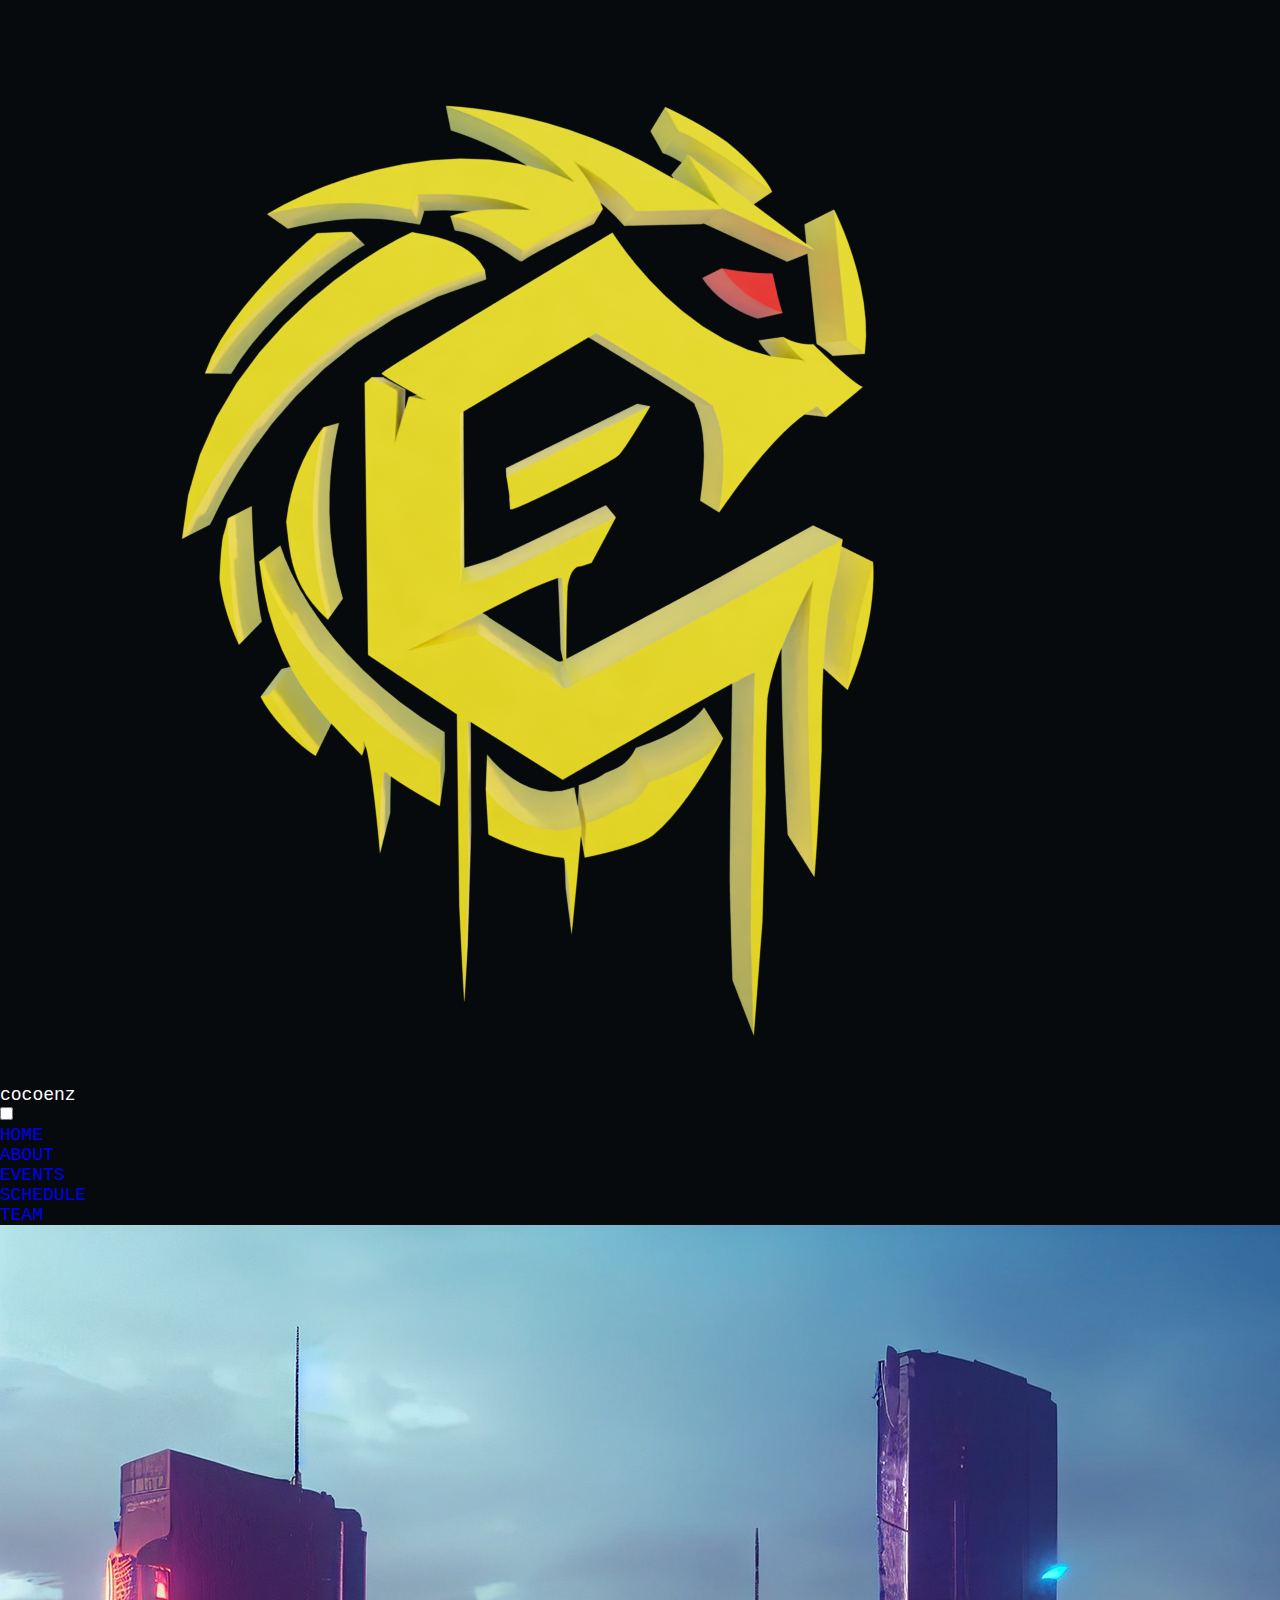
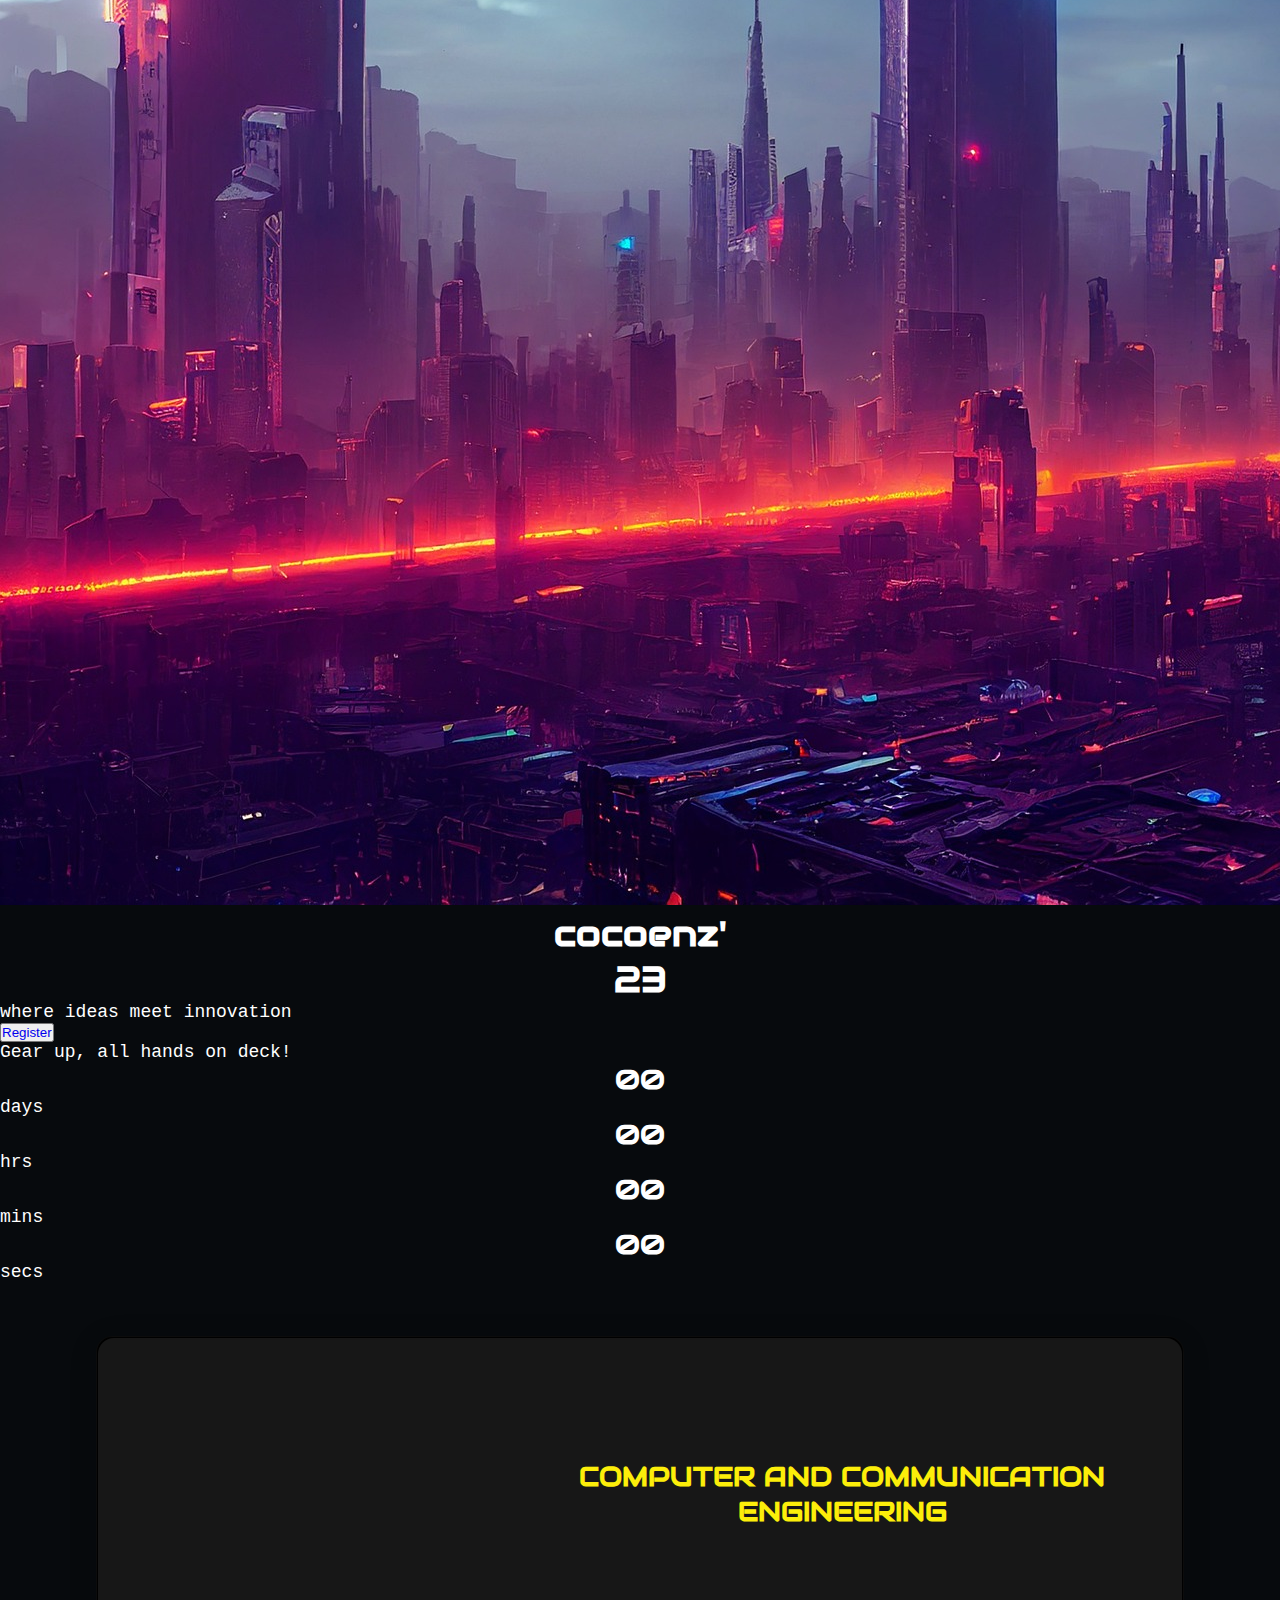
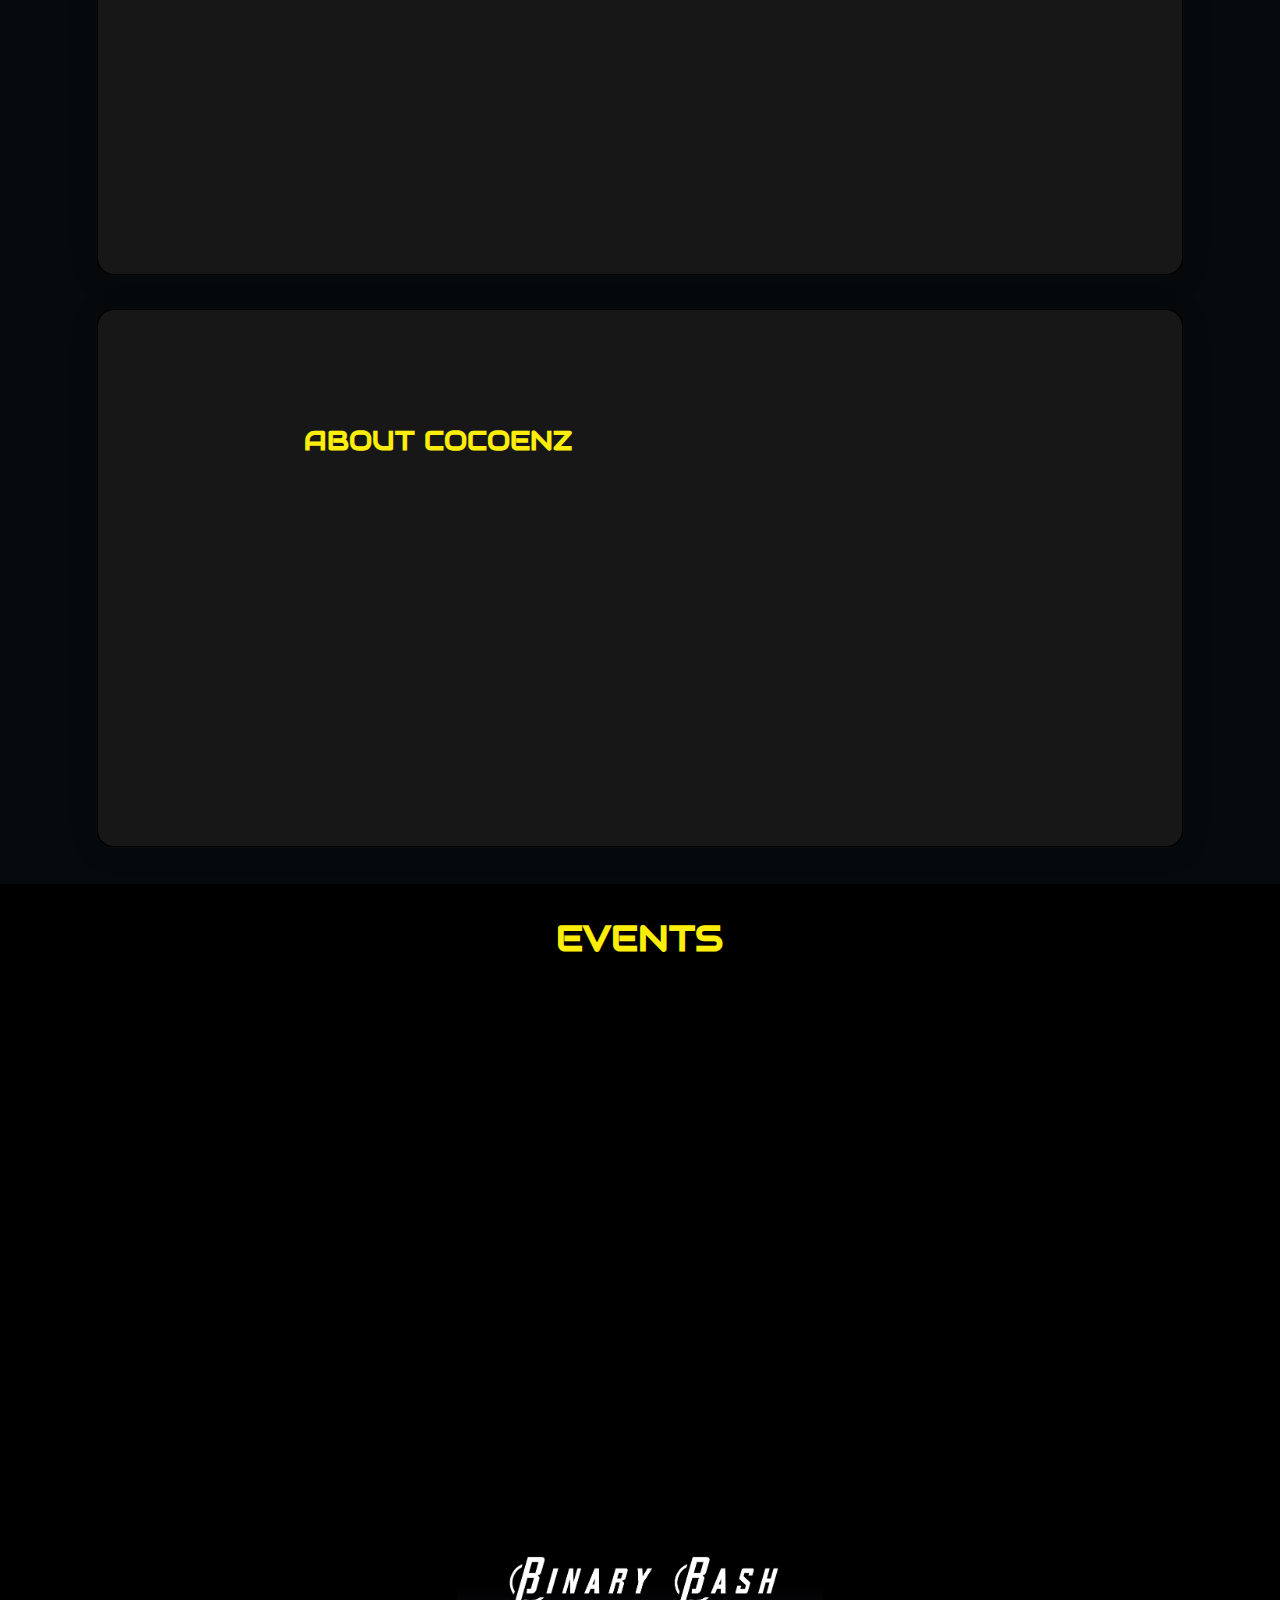
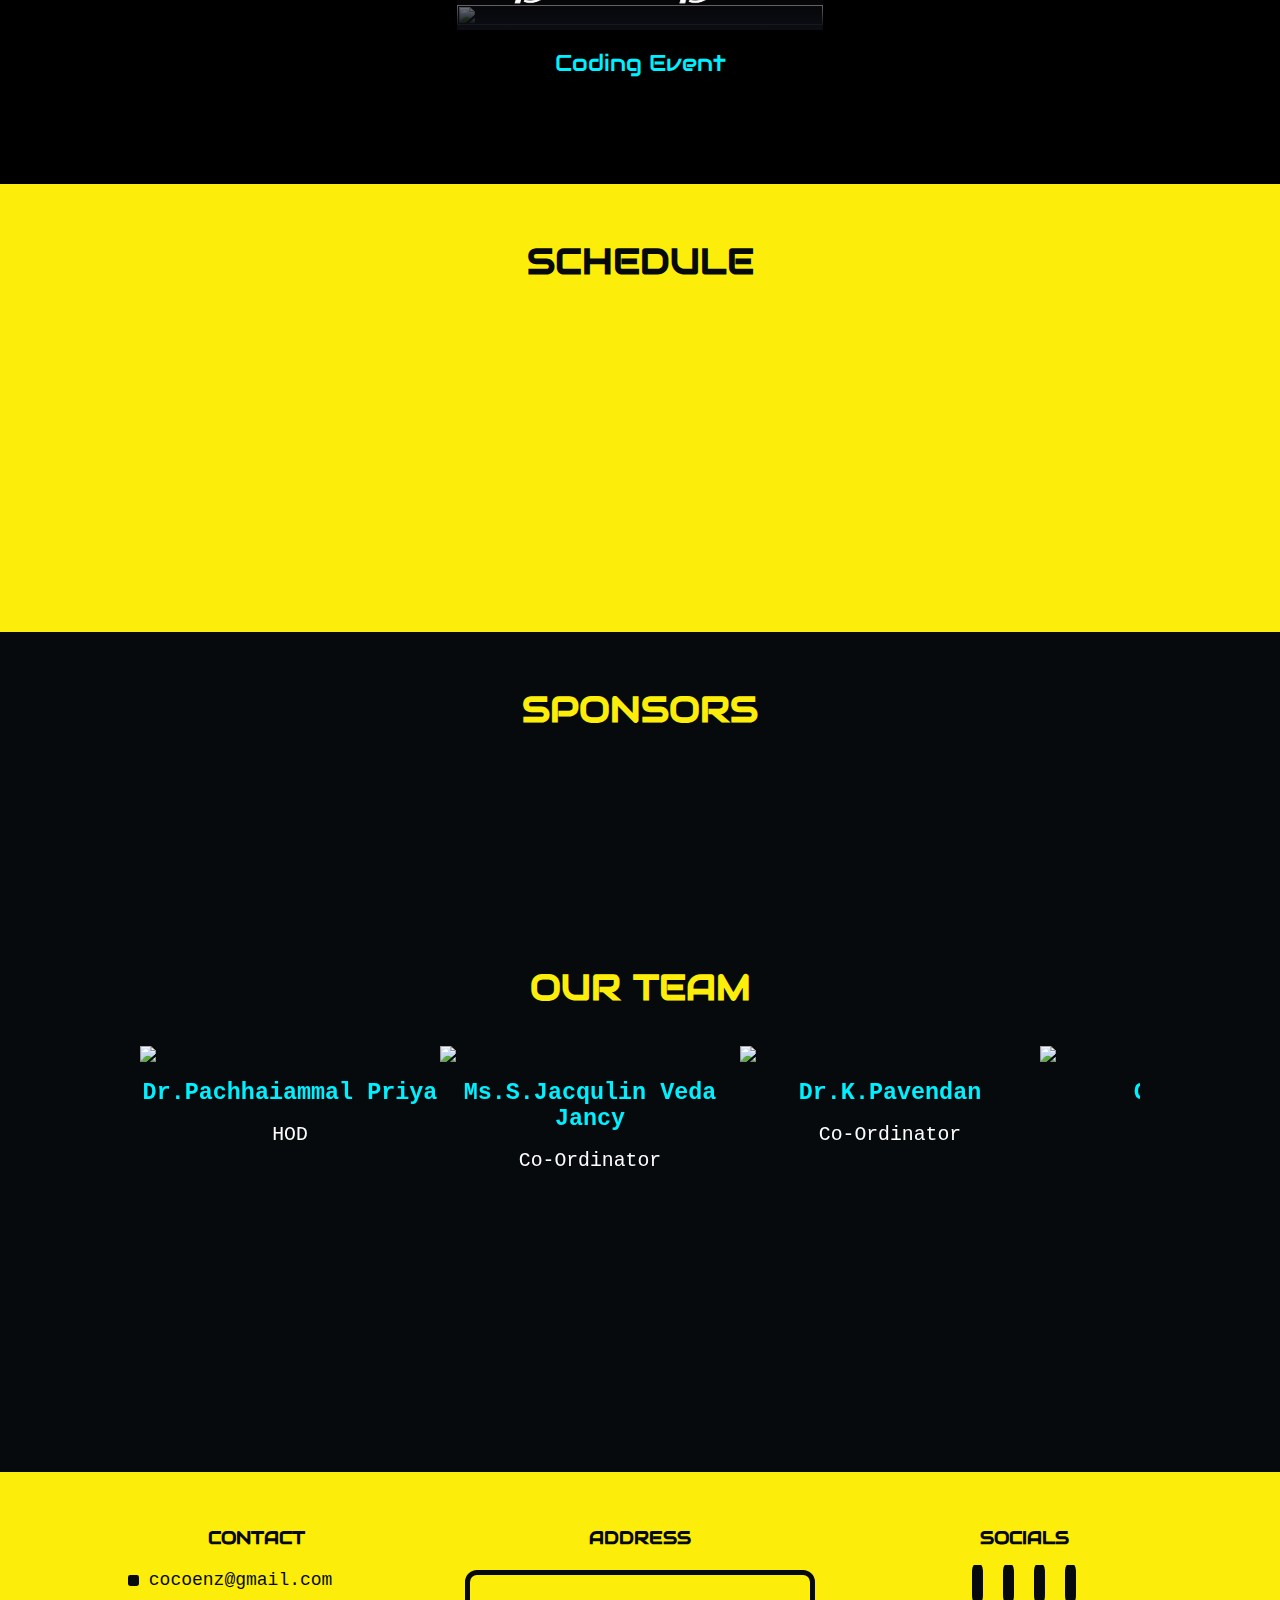
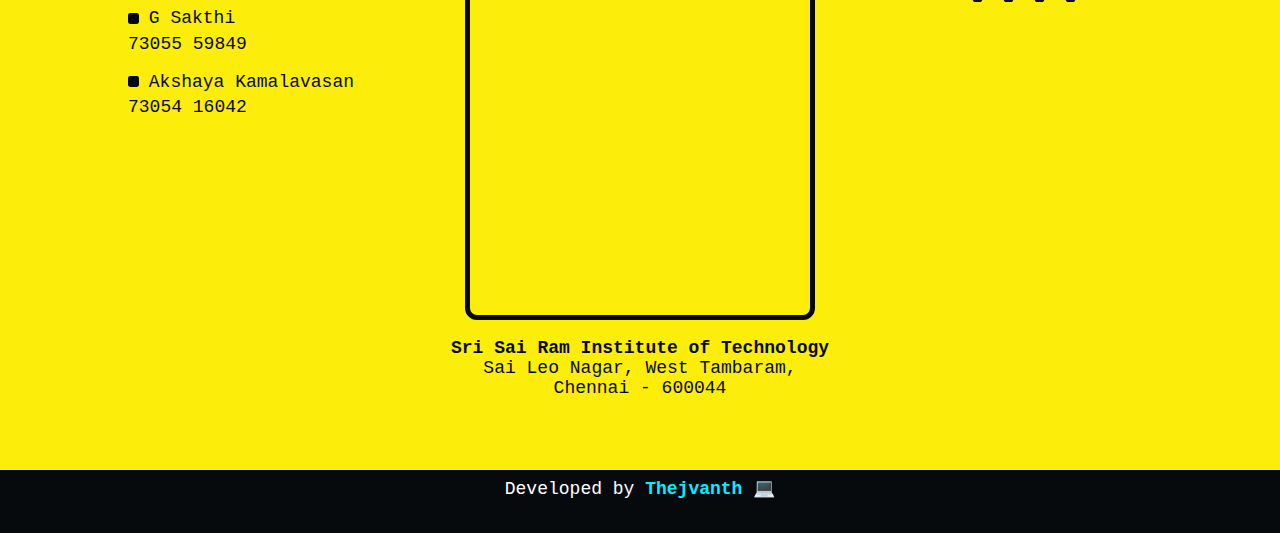
==== index.html @ e6f2baba "Add footer-rules-page, change team-pic" ====
<!DOCTYPE html>
<html lang="en">
  <head>
    <meta charset="UTF-8" />
    <meta name="viewport" content="width=device-width, initial-scale=1.0" />
    <title>COCOENZ'23</title>
    <meta name="description" content="Welcome to COCOENZ'23 - Igniting Innovation Discover the future of technology at COCOENZ'23, an illustrious symposium meticulously crafted by the Department of Computer and Communication Engineering at Sri Sairam Institute of Technology. Scheduled for November 1, 2023, this national-level techfest transcends the ordinary, embracing the extraordinary as it champions the spirit of imagination and innovation." />
    <meta name="keywords" content="COCOENZ'23, Sri Sairam Institute of Technology, Techfest, Symposium, National-level event, Innovation, Technology, Imagination, Technical competitions, Paper Presentation, Circuit design, Non-technical events, FM Turbo, Nostalgia Returns, Engineering, Computer and Communication Engineering, November 1, 2023, Student event, Innovation showcase, Education, Networking, Creativity, Excellence, Academic event, Igniting innovation, Holistic growth, Sri Sairam Group, Educational institutions, South India, Future of technology" />

    <link rel="icon" href="images/logo/logo.png" type="image/x-icon">

    <!-- AOS CDN -->
    <link rel="stylesheet" href="https://unpkg.com/aos@next/dist/aos.css" />
    <script src="https://unpkg.com/aos@next/dist/aos.js"></script>

    <!-- font awesome cdn -->
    <link
      rel="stylesheet"
      href="https://cdnjs.cloudflare.com/ajax/libs/font-awesome/6.4.2/css/all.min.css"
      integrity="sha512-z3gLpd7yknf1YoNbCzqRKc4qyor8gaKU1qmn+CShxbuBusANI9QpRohGBreCFkKxLhei6S9CQXFEbbKuqLg0DA=="
      crossorigin="anonymous"
      referrerpolicy="no-referrer"
    />

    <!-- Particles library script -->
    <script src="particles.js"></script>

    <!-- Gsap CDN Links -->
    <script src="https://cdnjs.cloudflare.com/ajax/libs/gsap/3.12.2/gsap.min.js"></script>
    <script src="https://cdnjs.cloudflare.com/ajax/libs/gsap/3.12.2/ScrollTrigger.min.js"></script>

    <!-- Scroll reveal CDN -->
    <script src="https://unpkg.com/scrollreveal"></script>

    <!-- Rellax.js CDN -->
    <script src="https://cdn.jsdelivr.net/gh/dixonandmoe/rellax@master/rellax.min.js"></script>

    <!-- Swiper CDN -->
    <link
      rel="stylesheet"
      href="https://cdn.jsdelivr.net/npm/swiper@10/swiper-bundle.min.css"
    />

    <!-- Main CSS -->
    <link rel="stylesheet" href="styles/styles.css" />
    <!-- Event Cards CSS -->
    <link rel="stylesheet" href="styles/events.css" />
    <!-- Hero CSS -->
    <link rel="stylesheet" href="styles/hero.css" />
    <!-- Schedule CSS -->
    <link rel="stylesheet" href="styles/schedule.css" />
  </head>

  <body>

    <header class="header">
      <div id="top-nav" class="top-nav">
        <div class="logo-container">
          <img class="logo" src="images/logo/logo.png" alt="" />
          <p class="logo-name">cocoenz</p>
        </div>

        <input
          type="checkbox"
          id="main-navigation-toggle"
          class="btn btn--close"
          title="Toggle main navigation"
        />
        <label for="main-navigation-toggle">
          <span></span>
        </label>
        <nav id="main-navigation" class="nav-main">
          <ul class="menu">
            <li class="menu__item">
              <a class="menu__link shuffle" href="#">HOME</a>
            </li>
            <li class="menu__item">
              <a class="menu__link shuffle" href="#about">ABOUT</a>
            </li>
            <li class="menu__item">
              <a class="menu__link shuffle" href="#events">EVENTS</a>
            </li>
            <li class="menu__item">
              <a class="menu__link shuffle" href="#schedule">SCHEDULE</a>
            </li>
            <li class="menu__item">
              <a class="menu__link shuffle" href="#team">TEAM</a>
            </li>
          </ul>
        </nav>
      </div>
    </header>
    <main class="main">
      <!-- The video -->
      <video
        poster="images/hero/fallback-img.jpg"
        autoplay="autoplay"
        loop="loop"
        muted="muted"
        playsinline="playsinline"
      >
        <!-- <source src="bg-video.mp4" type="video/mp4; codecs=av01.0.05M.08" /> -->
        <source
          src="https://assets.mixkit.co/videos/preview/mixkit-purple-cyberpunk-space-with-digital-worlds-17995-large.mp4"
          type="video/mp4; codecs=av01.0.05M.08"
        />
      </video>

      <!-- Optional: some overlay text to describe the video -->
      <div class="main-content">
        <div class="hero-content">
          <div class="title-container">
            <h1 data-text="cocoenz'">cocoenz'</h1>
            <h1 data-text="23" class="title-year">23</h1>
          </div>
          <p class="hero-quote">where ideas meet innovation</p>
          
          <div class="btn-container">
            <button type="button" class="button">
              <div class="button__label"><a class="shuffle" href="#events">Register</a></div>
              
            </button>
          </div>
        </div>

        <div class="countdown" id="countdown">
          <p class="timer-heading">Gear up, all hands on deck!</p>
          <div class="countdown-content">
            <div class="countdown-content-item">
              <h2 id="days">00</h2>
              <p>days</p>
            </div>

            <div class="countdown-content-item">
              <h2 id="hours">00</h2>
              <p>hrs</p>
            </div>

            <div class="countdown-content-item">
              <h2 id="minutes">00</h2>
              <p>mins</p>
            </div>

            <div class="countdown-content-item">
              <h2 id="seconds">00</h2>
              <p>secs</p>
            </div>
          </div>
        </div>
      </div>
    </main>
    <!-- About section -->
    <section id="about" class="about">
      <!-- Particles container + canvas -->
      <div id="particles-js"></div>

      <div id="cards" class="cards">
        <div class="card">
          <div class="card-content">
            <div class="card-img">
              <img
                data-aos="fade-right"
                src="images/logo/department-logo.png"
                alt=""
              />
            </div>
            <div class="card-text">
              <h3>COMPUTER AND COMMUNICATION ENGINEERING</h3>
              <p data-aos="fade-left">
                Our department offers a platform for exploring cutting-edge
                areas like Artificial Intelligence, Machine Learning, Cloud
                Computing, Computer Networks, Embedded Systems, Internet of
                Things, and advanced communication engineering intricacies.
                We're dedicated to equipping students with the knowledge to
                drive innovation in the ever-evolving world of technology.
              </p>
            </div>
          </div>
        </div>
        <div class="card">
          <div class="card-content">
            <div id="sympo-img" class="card-img">
              <img data-aos="fade-left" src="images/logo/logo.png" alt="" />
            </div>
            <div id="sympo-text" class="card-text">
              <h3>ABOUT COCOENZ</h3>
              <p data-aos="fade-right">
                COCOENZ’23, organized by the Department of Computer and
                Communication Engineering at Sri Sairam Institute of Technology
                on November 1, 2023, is a national-level techfest celebrating
                imagination and innovation. The event features 4 technical
                competitions, such as Narrato (Paper Presentation) and Circuit
                Rix (circuit design), as well as 2 non-technical events,
                including FM Turbo and Nostalgia Returns, with engaging
                challenges.
              </p>
            </div>
          </div>
        </div>
      </div>
    </section>

    <!-- Events section -->
    <section class="events" id="events">
      <!-- horizontal scroll starts -->
      <div class="horizontal-sliders">
        <div class="event-heading-container">
          <h3 class="heading">EVENTS</h3>
        </div>

        <!-- coding -->
        <div class="slide coding">
          <a href="event-rules/binary.html">
          <div class="event-card">
            <div class="event-wrapper">
              <img src="images/events/binary-cover.png" class="cover-image" />
            </div>
            <img src="images/events/binary-title.png" class="title" />
            <img src="images/events/binary-char.png" class="character" />
          </div>
          <p class="event-info">Coding Event</p>
          </a>
        </div>

        <!-- circuit design -->
        <div class="slide circuit">
          <a href="event-rules/circuit.html">
          <div class="event-card">

            <div class="event-wrapper">
              <img src="images/events/circuit-cover.png" class="cover-image" />
            </div>
            <img src="images/events/circuit-title.png" class="title" />
            <img src="images/events/circuit-char.png" class="character" />
          </div>
          <p class="event-info">Circuit Design</p>
          </a>
        </div>

        <!-- presentation -->
        <div class="slide presentation">
          <a href="event-rules/paper.html">
          <div class="event-card">
            <div class="event-wrapper">
              <img src="images/events/narrato-cover.png" class="cover-image" />
            </div>
            <img src="images/events/narrato-title.png" class="title" />
            <img src="images/events/narrato-char.png" class="character" />
          </div>
          <p class="event-info">Paper Presentation</p>
          </a>
        </div>

        <!-- product pitch -->
        <div class="slide pitch">
          <a href="event-rules/ceo.html">
          <div class="event-card">
            <div class="event-wrapper">
              <img src="images/events/ceo-cover.png" class="cover-image" />
            </div>
            <img src="images/events/ceo-title.png" class="title" />
            <img src="images/events/ceo-char.png" class="character" />
          </div>
          <p class="event-info">Product Pitch</p>
          </a>
        </div>

        <!-- music -->
        <div class="slide music">
          <a href="event-rules/turbo.html">
          <div class="event-card">
            <div class="event-wrapper">
              <img src="images/events/music-cover.png" class="cover-image" />
            </div>
            <img src="images/events/music-title.png" class="title" />
            <img src="images/events/music-char.png" class="character" />
          </div>
          <p class="event-info">Mystery Games</p>
          </a>
        </div>

        <!-- nostalgia -->
        <div class="slide quiz">
          <a href="event-rules/nostalgia.html">
          <div class="event-card">
            <div class="event-wrapper">
              <img
                src="images/events/nostalgia-cover.png"
                class="cover-image"
              />
            </div>
            <img src="images/events/nostalgia-title.png" class="title" />
            <img src="images/events/nostalgia-char.png" class="character" />
          </div>
          <p class="event-info">Anime Quiz</p>
          </a>
        </div>
      </div>
    </section>

    <!-- Schedule section -->
    <section class="schedule" id="schedule">
      <!-- add particles -->
      <h3 class="schedule-heading">SCHEDULE</h3>
      <div class="timeline-outer-container">
        <div class="timeline">
          <!-- 1 -->
          <div class="timeline-container">
            <div data-aos="zoom-in" class="timeline-icon">
              <i class="fa-solid fa-laptop-code"></i>
            </div>
            <div data-aos="fade-left" class="timeline-body">
              <h4 class="timeline-title">
                <span class="badge">10.30 am - 12.00 pm</span>
              </h4>
              <p>Binary Bash</p>
            </div>
          </div>
          <!--        2        -->
          <div class="timeline-container">
            <div data-aos="zoom-in" class="timeline-icon">
              <!-- icon here -->
              <i class="fa-solid fa-bolt"></i>
            </div>
            <div data-aos="fade-left" class="timeline-body">
              <h4 class="timeline-title">
                <span class="badge">10.30 am - 12.00 pm</span>
              </h4>
              <p>Circuit Rix</p>
            </div>
          </div>
          <!--  3-->
          <div class="timeline-container">
            <div data-aos="zoom-in" class="timeline-icon">
              <i class="fa-solid fa-user-tie"></i>
            </div>
            <div data-aos="fade-left" class="timeline-body">
              <h4 class="timeline-title">
                <span class="badge">10.30 am - 12.00 pm</span>
              </h4>
              <p>Be the CEO</p>
            </div>
          </div>
          <!--    4    -->
          <div class="timeline-container">
            <div data-aos="zoom-in" class="timeline-icon">
              <i class="fa-solid fa-person-chalkboard"></i>
            </div>
            <div data-aos="fade-left" class="timeline-body">
              <h4 class="timeline-title">
                <span class="badge">10.30 am - 12.00 pm</span>
              </h4>
              <p>Narrato</p>
            </div>
          </div>
          <!--       5 -->
          <div class="timeline-container">
            <div data-aos="zoom-in" class="timeline-icon">
              <i class="fa-solid fa-gamepad"></i>
            </div>
            <div data-aos="fade-left" class="timeline-body">
              <h4 class="timeline-title">
                <span class="badge">11.00 am - 2.30 pm</span>
              </h4>
              <p>FM Turbo</p>
            </div>
          </div>
          <!--       6 -->
          <div class="timeline-container">
            <div data-aos="zoom-in" class="timeline-icon">
              <i class="fa-solid fa-trophy"></i>
            </div>
            <div data-aos="fade-left" class="timeline-body">
              <h4 class="timeline-title">
                <span class="badge">1.00 pm - 2.30 pm</span>
              </h4>
              <p>Nostalgia Returns</p>
            </div>
          </div>
        </div>
      </div>
    </section>

    <!-- Sponsors & Team section -->
    <section class="team-sponsors">
      <div id="particles-two-js"></div>
      <!-- Sponsors -->
      <div class="sponsors">
        <h3>SPONSORS</h3>
        <div class="grid">
          <div data-aos="zoom-in-up" class="sponsor">
            <a href="https://edgematrixcorp.com/"><img src="images/sponsor/edge-sponsor.png" alt="" /></a>
          </div>
          <!-- <div data-aos="zoom-in-up" class="sponsor">😀</div>
          <div data-aos="zoom-in-up" class="sponsor">😀</div>
          <div data-aos="zoom-in-up" class="sponsor">😀</div> -->
        </div>
      </div>

      <div id="team" class="team">
        <h3>OUR TEAM</h3>
        <div class="swiper mySwiper">
          <div class="swiper-wrapper">
            <div class="swiper-slide">
              <img src="images/team/HOD.jpg" />
              <p class="member-name">Dr.Pachhaiammal Priya</p>
              <p class="member-role">HOD</p>
            </div>

            <div class="swiper-slide">
              <img src="images/team/jac.jpeg" />
              <p class="member-name">Ms.S.Jacqulin Veda Jancy</p>
              <p class="member-role">Co-Ordinator</p>
            </div>

            <div class="swiper-slide">
              <img src="images/team/pavendan.jpeg" />
              <p class="member-name">Dr.K.Pavendan</p>
              <p class="member-role">Co-Ordinator</p>
            </div>

            <div class="swiper-slide">
              <img src="images/team/sakthi.jpeg" />
              <p class="member-name">G.Sakthi</p>
              <p class="member-role">Chair</p>
            </div>

            <div class="swiper-slide">
              <img src="images/team/mukunthen.jpeg" />
              <p class="member-name">A.R.Mukunthan</p>
              <p class="member-role">Vice Chair</p>
            </div>

            <div class="swiper-slide">
              <img src="images/team/akshaya.jpeg" />
              <p class="member-name">Akshaya Kamalavasan</p>
              <p class="member-role">Secretary</p>
            </div>

            <div class="swiper-slide">
              <img src="images/team/kerthana.jpeg" />
              <p class="member-name">J.Keerthana</p>
              <p class="member-role">Vice Secretary</p>
            </div>

            <div class="swiper-slide">
              <img src="images/team/rajalakshmi.jpeg" />
              <p class="member-name">G.Rajalakshmi</p>
              <p class="member-role">Treasurer</p>
            </div>
          </div>
        </div>
      </div>
    </section>

    <!-- Footer Section -->
    <footer class="footer grid">
      <div class="contacts">
        <h4>CONTACT</h4>

        <div class="mail flex">
          <i class="fa-solid fa-envelope"></i>
          <p><a  class="shuffle" href="mailto:cocoenz@gmail.com">cocoenz@gmail.com</a></p>
        </div>

        <div class="contact flex">
          <div class="contact-name flex">
            <i class="fa-solid fa-phone"></i>
            <p>G Sakthi</p>
          </div>
          <p><a class="shuffle" href="tel:+917305559849">73055 59849</a></p>
        </div>

        <div class="contact flex">
          <div class="contact-name flex">
            <i class="fa-solid fa-phone"></i>
            <p>Akshaya Kamalavasan</p>
          </div>
          <p><a class="shuffle" href="tel:+917305416042">73054 16042</a></p>
        </div>
      </div>

      <div class="address">
        <h4>ADDRESS</h4>
        <div class="map-container">
          <iframe
            class="map"
            src="https://www.google.com/maps/embed?pb=!1m18!1m12!1m3!1d3888.175064770658!2d80.05065757499261!3d12.960647087353703!2m3!1f0!2f0!3f0!3m2!1i1024!2i768!4f13.1!3m3!1m2!1s0x3a52f51f638ddfbb%3A0xf3aef7ec7c8979ba!2sSri%20Sairam%20Institute%20of%20Technology!5e0!3m2!1sen!2sin!4v1697823040989!5m2!1sen!2sin"
            loading="lazy"
            referrerpolicy="no-referrer-when-downgrade"
          ></iframe>
        </div>
        <div class="address-details">
          <p>
            <span class="bold">Sri Sai Ram Institute of Technology </span><br />
            Sai Leo Nagar, West Tambaram, <br />
            Chennai - 600044
          </p>
        </div>
      </div>

      <div class="socials">
        <h4>SOCIALS</h4>
        <div class="social-icons flex">
          <a href="https://instagram.com/cocoenz23?utm_source=qr&igshid=MThlNWY1MzQwNA=="><i class="fa-brands fa-instagram"></i></a>
          <a href="https://www.linkedin.com/company/sairamit-cce/"><i class="fa-brands fa-linkedin"></i></a>
          <a href="https://instagram.com/cce_sairam?igshid=NjIwNzIyMDk2Mg=="><i class="fa-brands fa-instagram"></i></a>
          <a href="https://www.youtube.com/@Sairam-Computercommunicationen"><i class="fa-brands fa-youtube"></i></a>
        </div>
      </div>
    </footer>
    <div class="copyrights flex">
      <p>Developed by</span><span class="developer" title="💻"><a href="https://github.com/thejvanth08"> Thejvanth 💻</a></span></p>
    </div>

    <!-- Swiper CDN -->
    <script src="https://cdn.jsdelivr.net/npm/swiper@10/swiper-bundle.min.js"></script>
    <!-- Effects script -->
    <script src="effects.js"></script>

    <!-- Main script -->
    <script src="script.js"></script>
  </body>
</html>
---- styles/styles.css ----
@import url("https://fonts.googleapis.com/css2?family=Audiowide&family=PT+Mono&display=swap");

/* CSS Reset */
* {
  box-sizing: border-box;
  padding: 0;
  margin: 0;
  text-decoration: none;
  outline: none;

  /* for custom cursor */
  cursor: url("../images/cursor.png"), auto;

  /* to not select the text */
  -webkit-user-select: none; /* Safari */
  -ms-user-select: none; /* IE 10 and IE 11 */
  user-select: none; /* Standard syntax */
}

/* CSS variables */
:root {
  --primary-color: #fcee0a;
  --secondary-color: #00f0ff;
  --black-color: #070a0d;
  --white-color: #fff;
  /* title font */
  /* para font */
  --primary-font: "PT Mono", monospace;
  /* heading font */
  --secondary-font: "Audiowide", sans-serif;
  /* have to be changed */
  --size: 16px;

  /* Card color */
  --card-color: rgb(23, 23, 23);

  /* Event cards */
  --card-height: 600px;
  --card-width: calc(var(--card-height) / 1.5);
}

/* Utility classes  */
.grid {
  display: grid;
  grid-template-columns: repeat(8, 1fr);
  /* gap: 10px; */
}

/* General styles */
html {
  scroll-behavior: smooth;
  overflow-x: hidden;
}

body {
  background-color: var(--black-color);
  font-family: var(--primary-font);
  color: var(--white-color);
  overflow-x: hidden;
}

::-webkit-scrollbar {
  display: none;
}

h1,
h2,
h3,
h4 {
  font-family: var(--secondary-font);
  text-align: center;
}

h3 {
  font-size: 1.5rem;
  color: var(--primary-color);
  padding-block: 0 1rem;
}

/* About styles */
.about {
  /* height: 90vh; */
  margin: 3rem 0 2rem;
  position: relative;
  /* to make about bg black */
  /* background-color: black; */
}
/* For particles canvas */
.particles-js-canvas-el {
  max-width: 100vw;
  height: 100%;
  position: absolute;
}

.cards:hover > .card::after {
  opacity: 1;
}

.card {
  /* have to change - height */
  height: 90vh;
  /* min-height: auto; */
  width: 85vw;
  max-width: 1100px;
  margin: 0 auto 1.8rem;
  /* glass effect */
  /* background: rgba(168, 161, 161, 0.126); */
  background-color: black;
  border-radius: 16px;
  box-shadow: 0 4px 30px rgba(0, 0, 0, 0.1);
  backdrop-filter: blur(6.6px);
  -webkit-backdrop-filter: blur(6.6px);
  border: 1px solid rgba(157, 153, 153, 0.08);
  transition: box-shadow 0.5s;
}

.card:hover {
  box-shadow: 0px 9px 20px 0px rgba(252, 240, 10, 0.5),
    0px -9px 20px 0px rgba(252, 238, 10, 0.5);
}
.card:hover::before {
  opacity: 1;
}

.card::before,
.card::after {
  border-radius: inherit;
  content: "";
  height: 100%;
  left: 0px;
  opacity: 0;
  position: absolute;
  top: 0px;
  transition: opacity 500ms;
  width: 100%;
}

.card::before {
  background: radial-gradient(
    800px circle at var(--mouse-x) var(--mouse-y),
    rgba(192, 210, 75, 0.135),
    transparent 40%
  );
  z-index: 3;
}

.card::after {
  background: radial-gradient(
    600px circle at var(--mouse-x) var(--mouse-y),
    var(--primary-color),
    transparent 40%
  );
  z-index: 1;
}

.card > .card-content {
  background-color: rgb(23, 23, 23);
  border-radius: inherit;
  display: flex;
  flex-direction: column;
  flex-grow: 1;
  inset: 1px;

  position: absolute;
  z-index: 2;
  padding: 0 30px;
}

.card-content p {
  font-size: 1.1rem;
  line-height: 1.3;
  text-indent: 2rem;
  text-align: center;
}

.card-img img {
  display: block;
  margin-inline: auto;
  width: 60%;
  max-width: 400px;
}

/* Events styles */
.events {
  min-height: auto;
}

/* Schedule Styles */
.schedule {
  background-color: var(--primary-color);
  height: auto;
  padding-block: 3rem;
}

.schedule-heading {
  color: var(--black-color);
  font-size: 2rem;
  padding-bottom: 2rem;
}

/* Team & Sponsor styles */
.team-sponsors {
  height: auto;
  padding-block: 3rem;
}

.team-sponsors .grid {
  gap: 20px;
}

.team-sponsors h3 {
  font-size: 2rem;
  padding-bottom: 2rem;
}

.sponsor {
  grid-column: 3/7;
  /* margin-block: 1rem; */
  display: flex;
  justify-content: center;
  align-items: center;
  font-size: 5rem;
  margin: 0 auto 3rem;
  padding: 20px;
  background: rgba(86, 85, 85, 0.296);
  border-radius: 16px;
  box-shadow: 0 4px 30px rgba(0, 0, 0, 0.1);
  backdrop-filter: blur(9.1px);
  -webkit-backdrop-filter: blur(9.1px);
  transition: box-shadow 0.7s;
}

.sponsor:hover {
  box-shadow: 2px 2px 8px var(--primary-color),
    -2px -2px 8px var(--primary-color);
}

.sponsor img {
  width: 100%;
  max-width: 400px;
}

/* Swiper - photo slides */
.team {
  padding-inline: 1.5rem;
}

.member-name {
  padding-block: 1rem;
  font-size: 1.3rem;
  font-weight: 600;
  color: #00f0ff;
}

.member-role {
  font-size: 1.1rem;
  font-weight: 400;
}

.swiper {
  width: 100%;
  max-width: 1000px;
  /* padding-top: 50px; */
}

.swiper-slide {
  background-position: center;
  background-size: cover;
  width: 300px;
  height: auto;
}

.swiper-slide img {
  display: block;
  width: 100%;
}

.swiper-slide p {
  text-align: center;
}

/* Footer styles */

.flex {
  display: flex;
}
.footer {
  height: auto;
  background-color: var(--primary-color);
  padding: 2rem 3rem;
}

.contact.flex {
  flex-direction: column;
}

.mail.flex,
.contact-name.flex {
  justify-content: flex-start;
  align-items: center;
  gap: 10px;
}

.footer * {
  color: var(--black-color);
}

.footer h4 {
  padding-bottom: 1.2rem;
}

.footer i {
  font-size: 1.3rem;
  color: var(--secondary-color);
  background-color: var(--black-color);
  padding: 0.3rem;
  border-radius: 20%;
}

.footer > div {
  grid-column: 2/8;
  margin-bottom: 1rem;
}

.footer > div.contacts {
  grid-column: 3/7;
}

.contacts > div {
  margin-bottom: 1rem;
}

.contact-name {
  padding-bottom: 0.3rem;
}

.address-details {
  text-align: center;
}

.map {
  width: 230px;
  height: 230px;
  border: none;
  border: 5px solid var(--black-color);
  border-radius: 12px;
  /* outline: 5px solid var(--black-color); */
  display: block;
  margin: 0 auto 1rem;
}

.bold {
  font-weight: 600;
}

.social-icons.flex {
  justify-content: center;
  align-items: center;
  gap: 20px;
}

.copyrights {
  width: 100%;
  height: 35px;
  justify-content: center;
  align-items: center;
}

.copyright-symbol {
  font-size: 20px;
}

.copyrights .developer a {
  font-weight: 600;
  color: var(--secondary-color);
}

/* Small devices (portrait tablets and large phones, 600px and up) */
@media only screen and (min-width: 600px) {
  .map {
    width: 300px;
    height: 300px;
  }
  .team {
    padding-inline: 3rem;
  }
}

/* Medium devices (landscape tablets, 768px and up) */
@media only screen and (min-width: 768px) {
  .card {
    min-height: 40vh;
  }
  .card > .card-content {
    padding: 0 2rem;
  }

  .footer > div.contacts {
    grid-column: 4/6;
  }
}

/* Large devices (laptops/desktops, 992px and up) */
@media only screen and (min-width: 992px) {
  html {
    font-size: 18px;
  }

  .card {
    height: auto;
    min-height: 60vh;
  }
  .card > .card-content {
    flex-direction: row;
    justify-content: center;
    align-items: center;
    padding-block: 2rem;
  }

  /* department para */
  .card-content p {
    text-align: left;
    padding-right: 2rem;
  }

  .card-img {
    width: 40%;
  }
  .card-text {
    width: 60%;
  }
  #sympo-img {
    order: 2;
  }
  /* sympo para */
  #sympo-text p {
    padding-left: 2rem;
  }

  .footer > div.contacts {
    grid-column: 1/3;
  }
  .footer > div.address {
    grid-column: 3/7;
  }
  .footer > div.socials {
    grid-column: 7/9;
  }

  .footer {
    padding: 3rem 4rem;
  }

  .map {
    width: 350px;
    height: 350px;
  }
}

/* Extra large devices (large laptops and desktops, 1200px and up) */
@media only screen and (min-width: 1200px) {
  .footer {
    padding-inline: 10%;
  }
}

/* to hide navbar - when user is in events section */
/* Add this class to hide the menu */
.menu-hidden {
  display: none;
}
---- styles/events.css ----
/* Event cards - desktop first */

:root {
  --card-height: 550px;
  --card-width: calc(var(--card-height) / 1.5);
  --primary-color: #fcee0a;
  --secondary-color: #00f0ff;
}

.horizontal-sliders {
  position: relative;
  background-color: black;
}

/* to centering events heading */
.event-heading-container h3 {
  z-index: 10;
  position: absolute;
  top: 2rem;
  /* relative to entire horizontal sliders width */
  left: 8.33%;
  transform: translate(-50%, -50%);

  font-size: 2rem;
  padding-top: 3rem;
}
.event-cards {
  display: flex;
  justify-content: center;
  align-items: center;
}

.event-card {
  width: var(--card-width);
  height: var(--card-height);
  position: relative;
  display: flex;
  justify-content: center;
  align-items: flex-end;
  padding: 0 36px;
  perspective: 2500px;
  margin: 5rem auto 0;
  /* margin-inline: auto; */
}

.cover-image {
  width: 100%;
  height: 100%;
  object-fit: cover;
}

.event-wrapper {
  transition: all 0.5s;
  position: absolute;
  width: 100%;
  z-index: -1;
}

.event-card:hover .event-wrapper {
  transform: perspective(900px) translateY(-5%) rotateX(55deg) translateZ(0);
  box-shadow: 2px 35px 32px -8px rgba(0, 0, 0, 0.75);
  -webkit-box-shadow: 2px 35px 32px -8px rgba(0, 0, 0, 0.75);
  -moz-box-shadow: 2px 35px 32px -8px rgba(0, 0, 0, 0.75);
}

.event-wrapper::before,
.event-wrapper::after {
  content: "";
  opacity: 0;
  width: 100%;
  height: 80px;
  transition: all 0.5s;
  position: absolute;
  left: 0;
}
.event-wrapper::before {
  top: 0;
  height: 100%;
  background-image: linear-gradient(
    to top,
    transparent 46%,
    rgba(12, 13, 19, 0.5) 68%,
    rgba(12, 13, 19) 97%
  );
}
.event-wrapper::after {
  bottom: 0;
  opacity: 1;
  background-image: linear-gradient(
    to bottom,
    transparent 46%,
    rgba(12, 13, 19, 0.5) 68%,
    rgba(12, 13, 19) 97%
  );
}

.event-card:hover .event-wrapper::before,
.event-wrapper::after {
  opacity: 1;
}

.event-card:hover .event-wrapper::after {
  height: 120px;
}
.title {
  width: 100%;
  transition: transform 0.5s;
}
.event-card:hover .title {
  transform: translate3d(0%, -50px, 100px);
}

.character {
  width: 100%;
  height: 80%;
  opacity: 0;
  transition: all 0.5s;
  position: absolute;
  z-index: -1;
}

/* fixings */
.coding .character {
  width: 110%;
  top: 100px;
}

.circuit .character {
  height: 90%;
  top: 100px;
}

.presentation .character {
  width: 100%;
  height: 100%;
  top: 100px;
}

.pitch .character {
  top: 100px;
}

.music .character {
  height: 90%;
  top: 80px;
}

.quiz .character {
  height: 90%;
  top: 100px;
}

.event-card:hover .character {
  opacity: 1;
  transform: translate3d(0%, -30%, 100px);
}

/* -------- for mobile -------- */
/* .slide.mobile-tap .event-card {
} */

.body {
  overflow-x: hidden;
}

.horizontal-sliders {
  display: flex;
  flex-wrap: no-wrap;
  /*  4 sections -> 4 x 100 -> no. of event cards */
  width: 600%;
  overflow-x: hidden;
}

.slide {
  height: 100vh;
  width: 100%;
  /* for centering card within it's container */
  display: flex;
  flex-direction: column;
  justify-content: center;
}

p.event-info {
  text-align: center;
  color: var(--secondary-color);
  padding-top: 1rem;
  font-size: 1.3rem;
  font-family: "Audiowide", sans-serif;
}

.next-block {
  height: auto;
  /* background: black; */
}

@media screen and (max-width: 700px) {
  :root {
    --card-height: 480px;
    /* --card-width: calc(var(--card-height) / 1.5); */
  }
}

@media screen and (max-width: 500px) {
  :root {
    --card-height: 400px;
    /* --card-width: calc(var(--card-height) / 1.5); */
  }

  /* to be center in mobile */
  div.event-card {
    margin: -50px auto 0;
  }
}
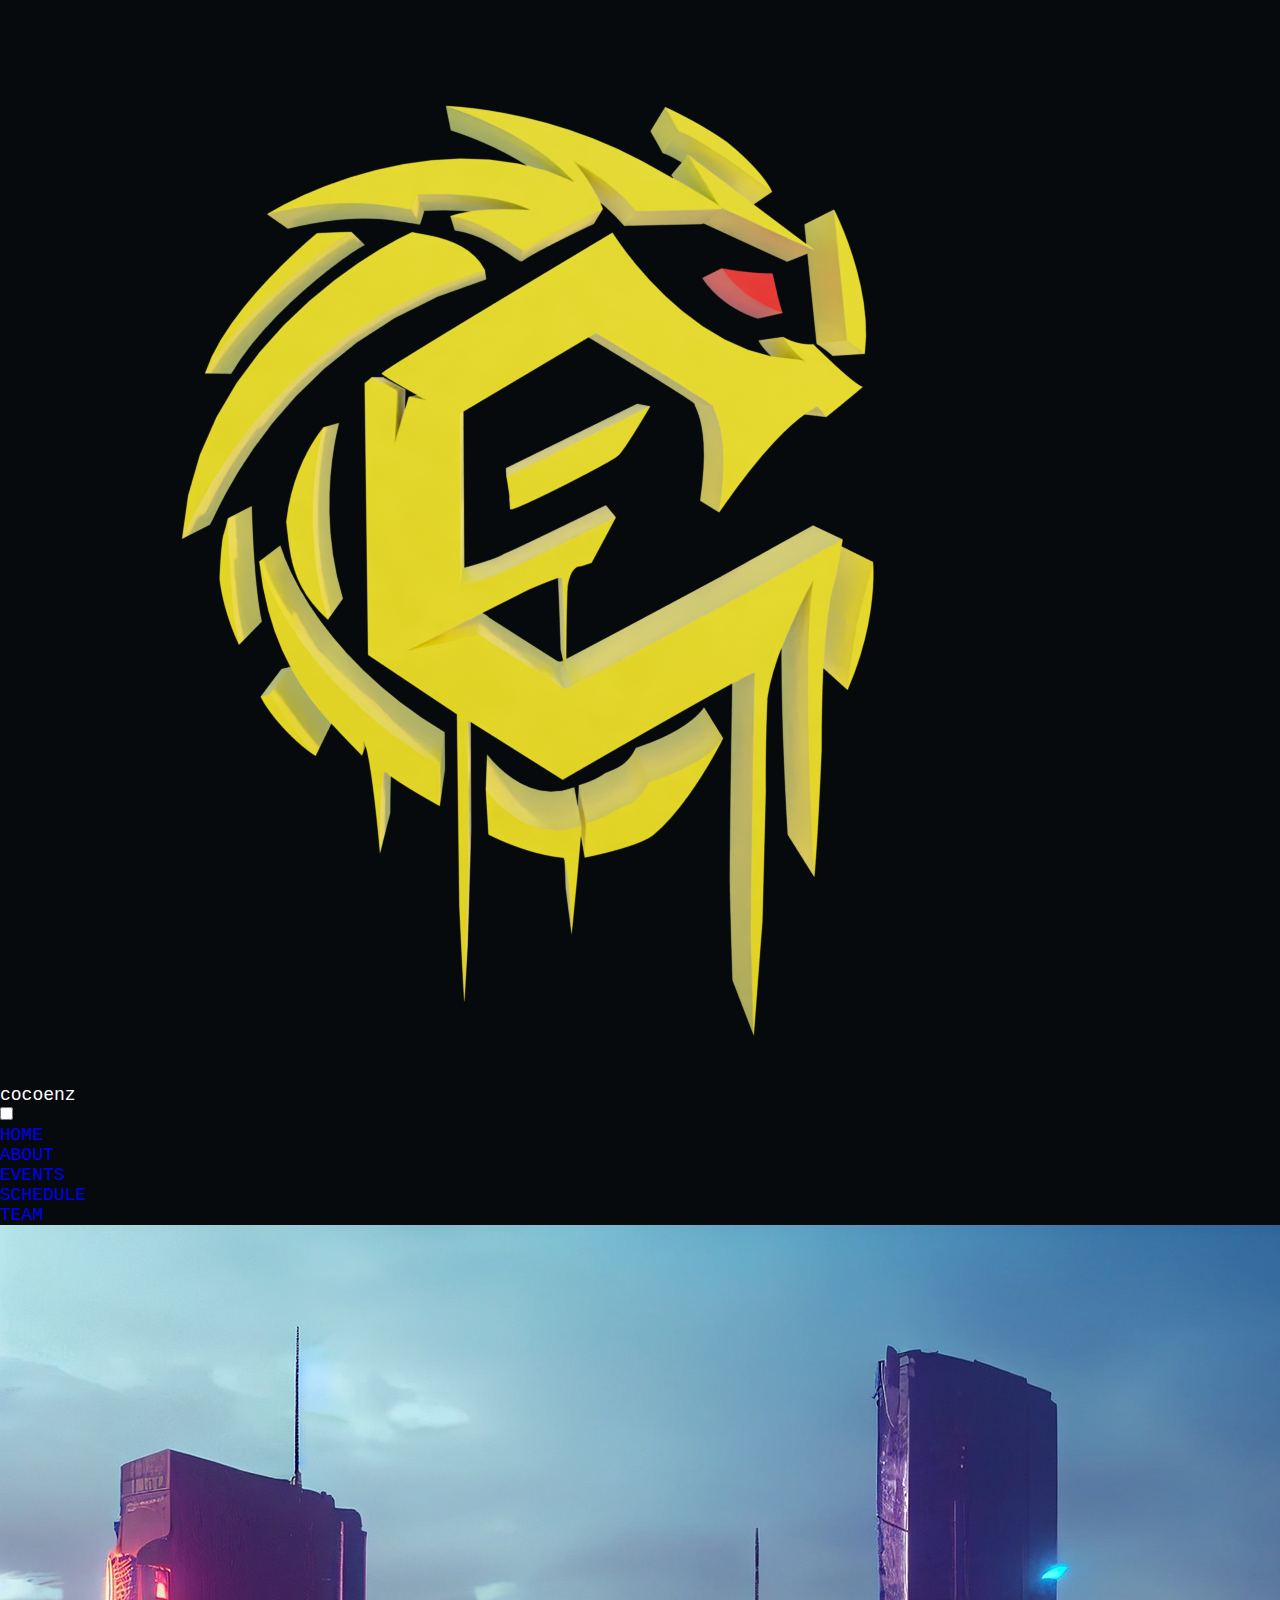
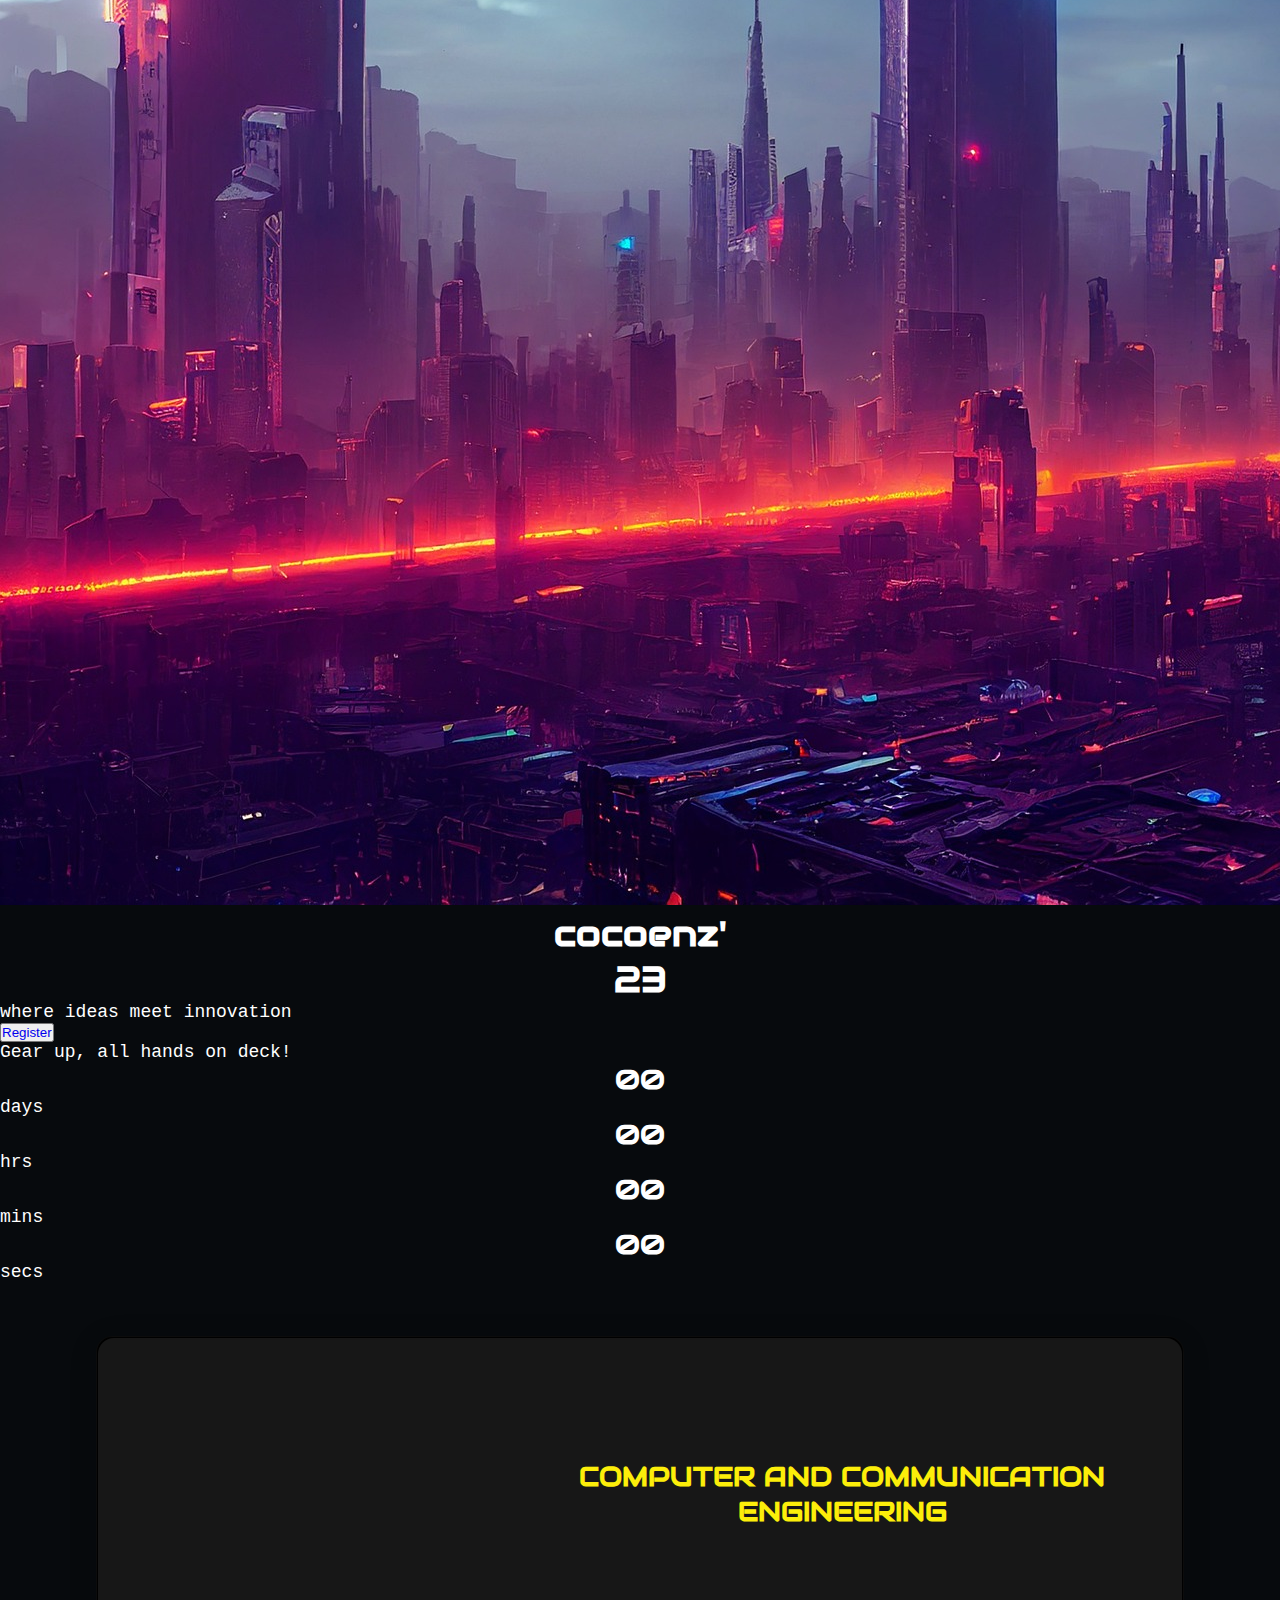
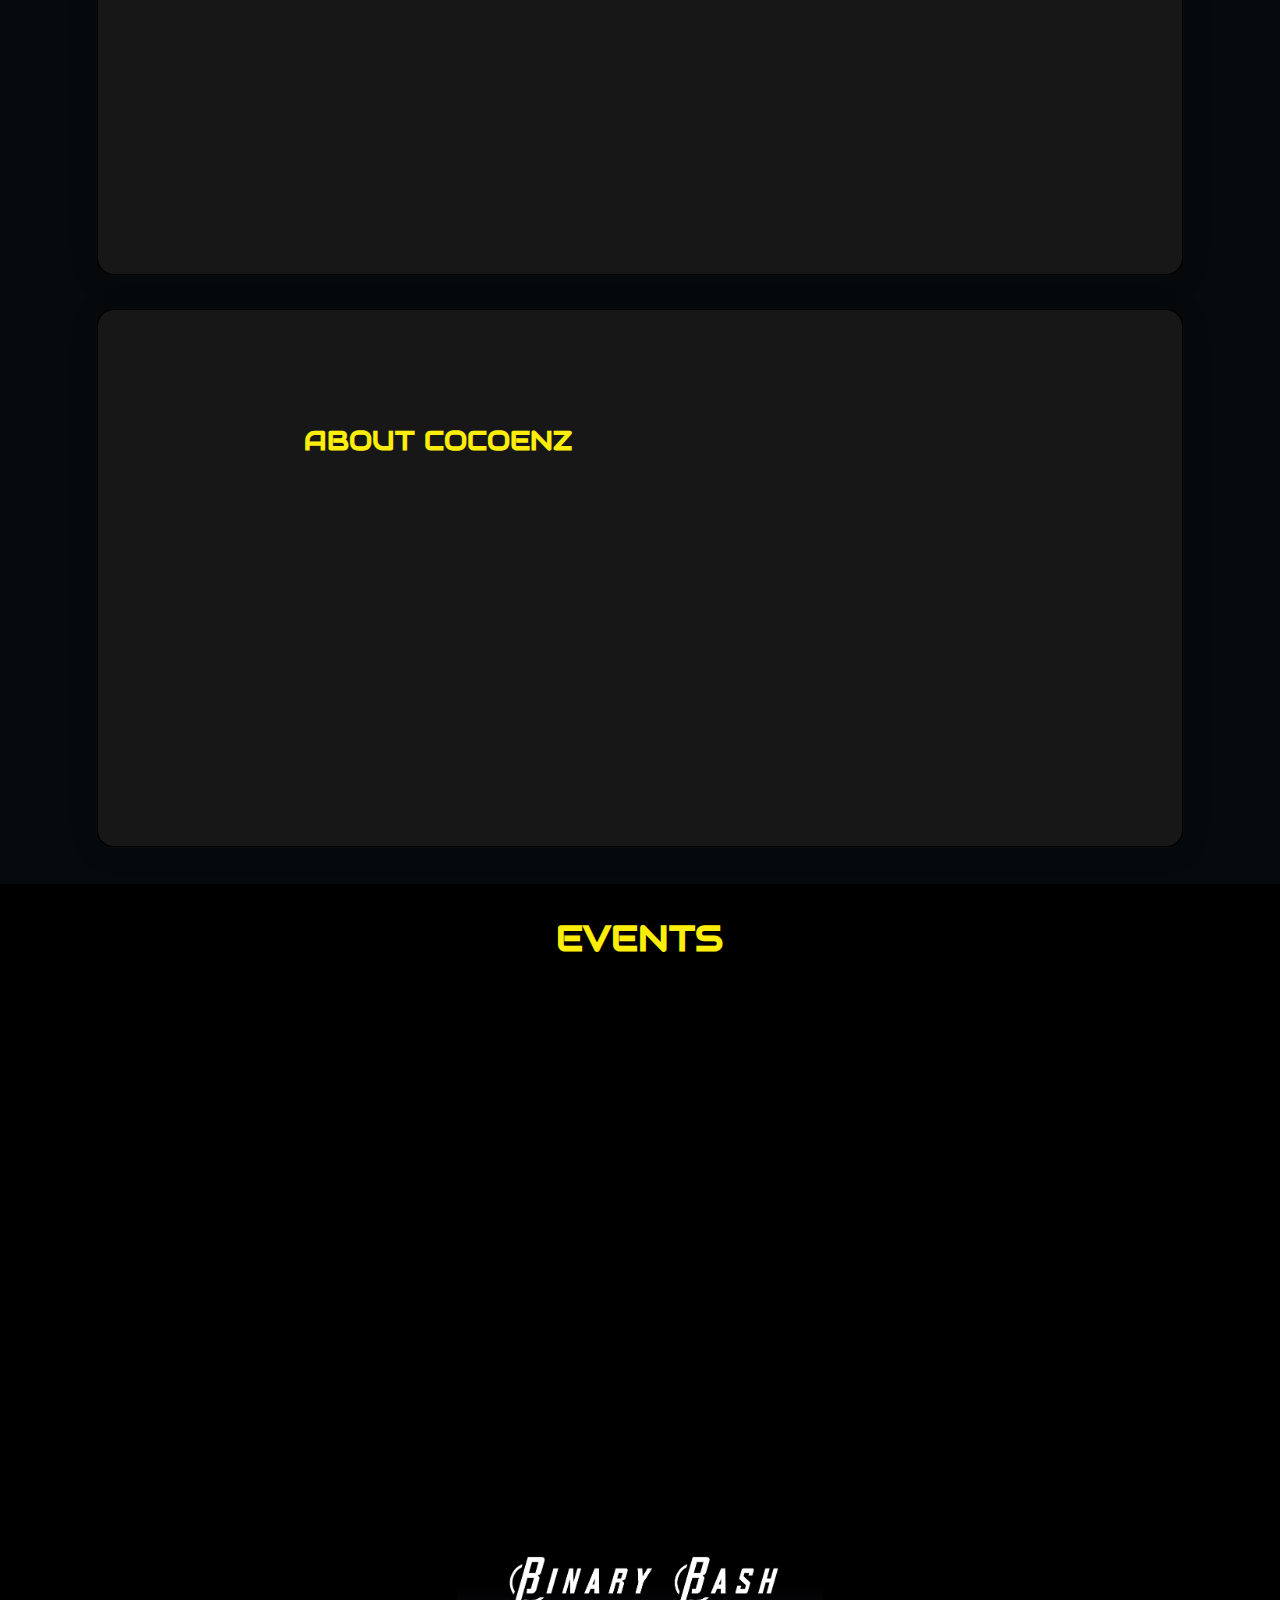
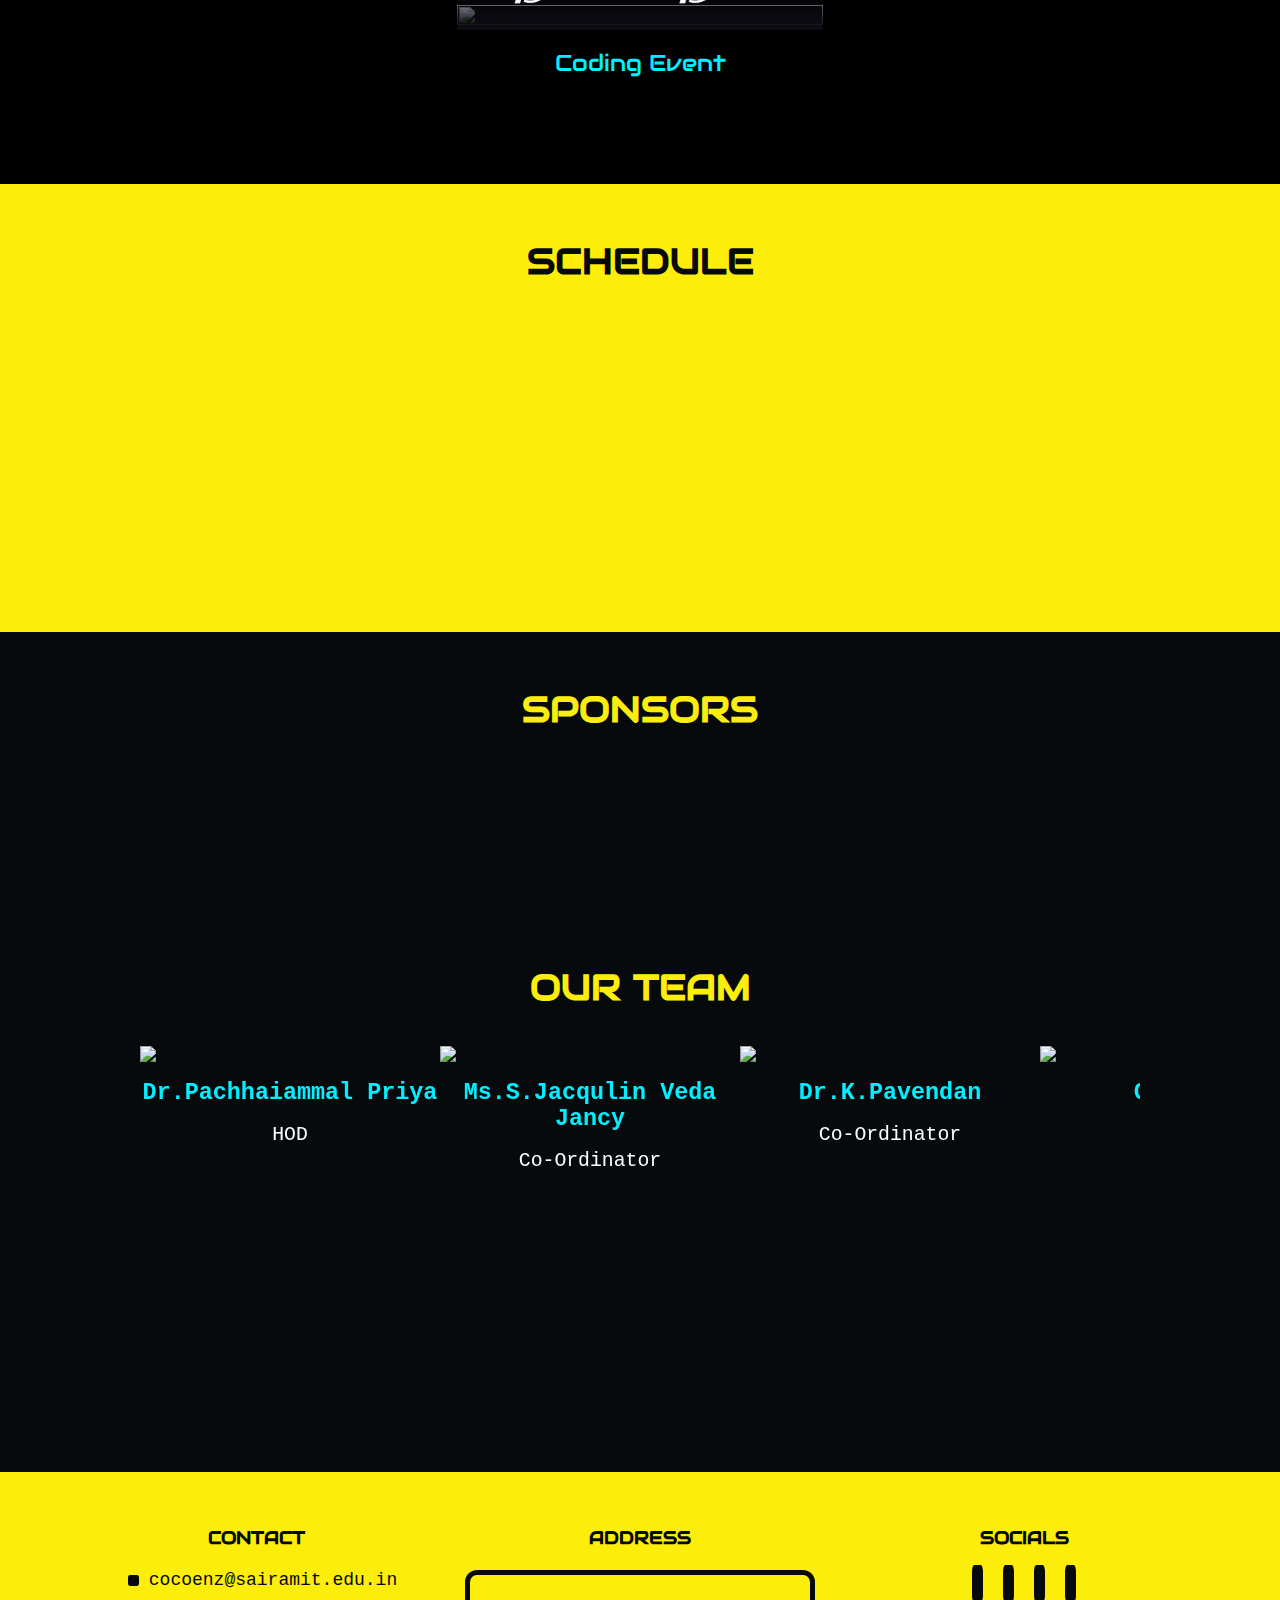
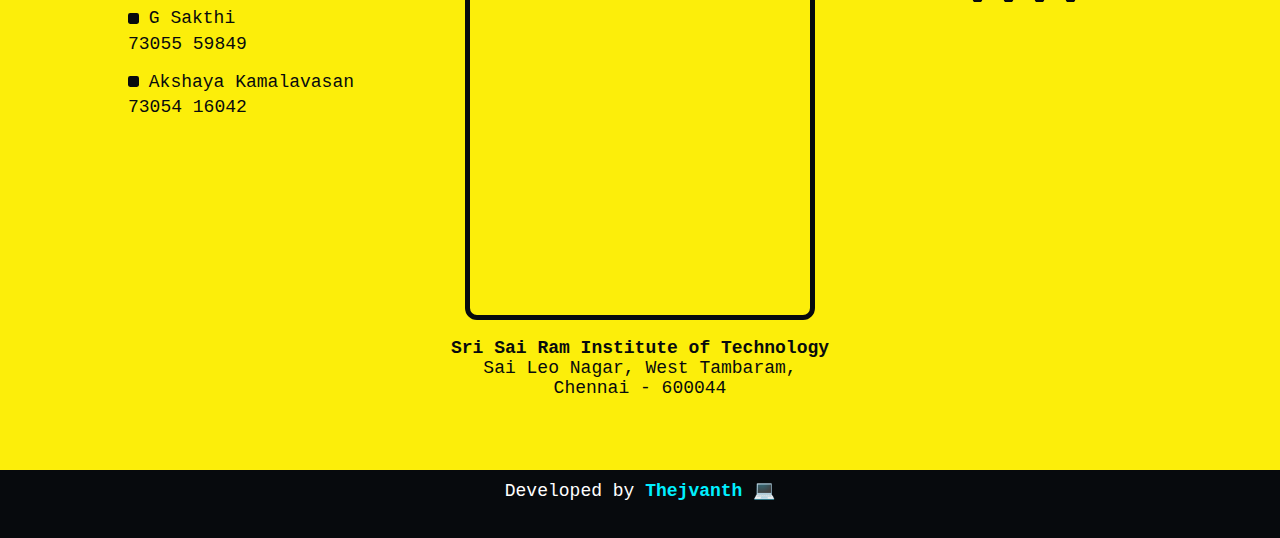
==== commit 7842e890: "Change event-details, event-name, sympo-date" ====
--- a/index.html
+++ b/index.html
@@ -275,7 +275,7 @@
             <img src="images/events/music-title.png" class="title" />
             <img src="images/events/music-char.png" class="character" />
           </div>
-          <p class="event-info">Mystery Games</p>
+          <p class="event-info">Fun Games</p>
           </a>
         </div>
 
@@ -311,7 +311,7 @@
             </div>
             <div data-aos="fade-left" class="timeline-body">
               <h4 class="timeline-title">
-                <span class="badge">10.30 am - 12.00 pm</span>
+                <span class="badge">10.30 am - 12.30 pm</span>
               </h4>
               <p>Binary Bash</p>
             </div>
@@ -460,7 +460,7 @@
 
         <div class="mail flex">
           <i class="fa-solid fa-envelope"></i>
-          <p><a  class="shuffle" href="mailto:cocoenz@gmail.com">cocoenz@gmail.com</a></p>
+          <p><a  class="shuffle" href="mailto:cocoenz@sairamit.edu.in">cocoenz@sairamit.edu.in</a></p>
         </div>
 
         <div class="contact flex">
@@ -510,14 +510,11 @@
       </div>
     </footer>
     <div class="copyrights flex">
-      <p>Developed by</span><span class="developer" title="💻"><a href="https://github.com/thejvanth08"> Thejvanth 💻</a></span></p>
+      <p>Developed by</span><span class="developer" title="💻"><a href="mailto:thejvanth08@gmail.com"> Thejvanth 💻</a></span></p>
     </div>
 
     <!-- Swiper CDN -->
     <script src="https://cdn.jsdelivr.net/npm/swiper@10/swiper-bundle.min.js"></script>
-    <!-- Effects script -->
-    <script src="effects.js"></script>
-
     <!-- Main script -->
     <script src="script.js"></script>
   </body>
--- a/styles/styles.css
+++ b/styles/styles.css
@@ -227,17 +227,21 @@
   box-shadow: 0 4px 30px rgba(0, 0, 0, 0.1);
   backdrop-filter: blur(9.1px);
   -webkit-backdrop-filter: blur(9.1px);
-  transition: box-shadow 0.7s;
-}
-
-.sponsor:hover {
-  box-shadow: 2px 2px 8px var(--primary-color),
-    -2px -2px 8px var(--primary-color);
+  transition: box-shadow 0.3s ease;
 }
 
 .sponsor img {
   width: 100%;
   max-width: 400px;
+  transition: transform 1s;
+}
+
+.sponsor:hover img {
+  transform: scale(1.1);
+}
+
+.sponsor:hover {
+  box-shadow: #fcee0a 2px 2px 10px, #fcee0a -2px -2px 10px;
 }
 
 /* Swiper - photo slides */
@@ -361,7 +365,7 @@
 
 .copyrights {
   width: 100%;
-  height: 35px;
+  height: 40px;
   justify-content: center;
   align-items: center;
 }
@@ -371,7 +375,7 @@
 }
 
 .copyrights .developer a {
-  font-weight: 600;
+  font-weight: 700;
   color: var(--secondary-color);
 }
 
@@ -469,3 +473,15 @@
 .menu-hidden {
   display: none;
 }
+
+/* to fix about section text overflow  */
+@media screen and (max-width: 600px) {
+  .card {
+    height: 600px;
+  }
+  .card-content p {
+    font-size: 1rem;
+    line-height: 1.2;
+    text-indent: 2rem;
+  }
+}
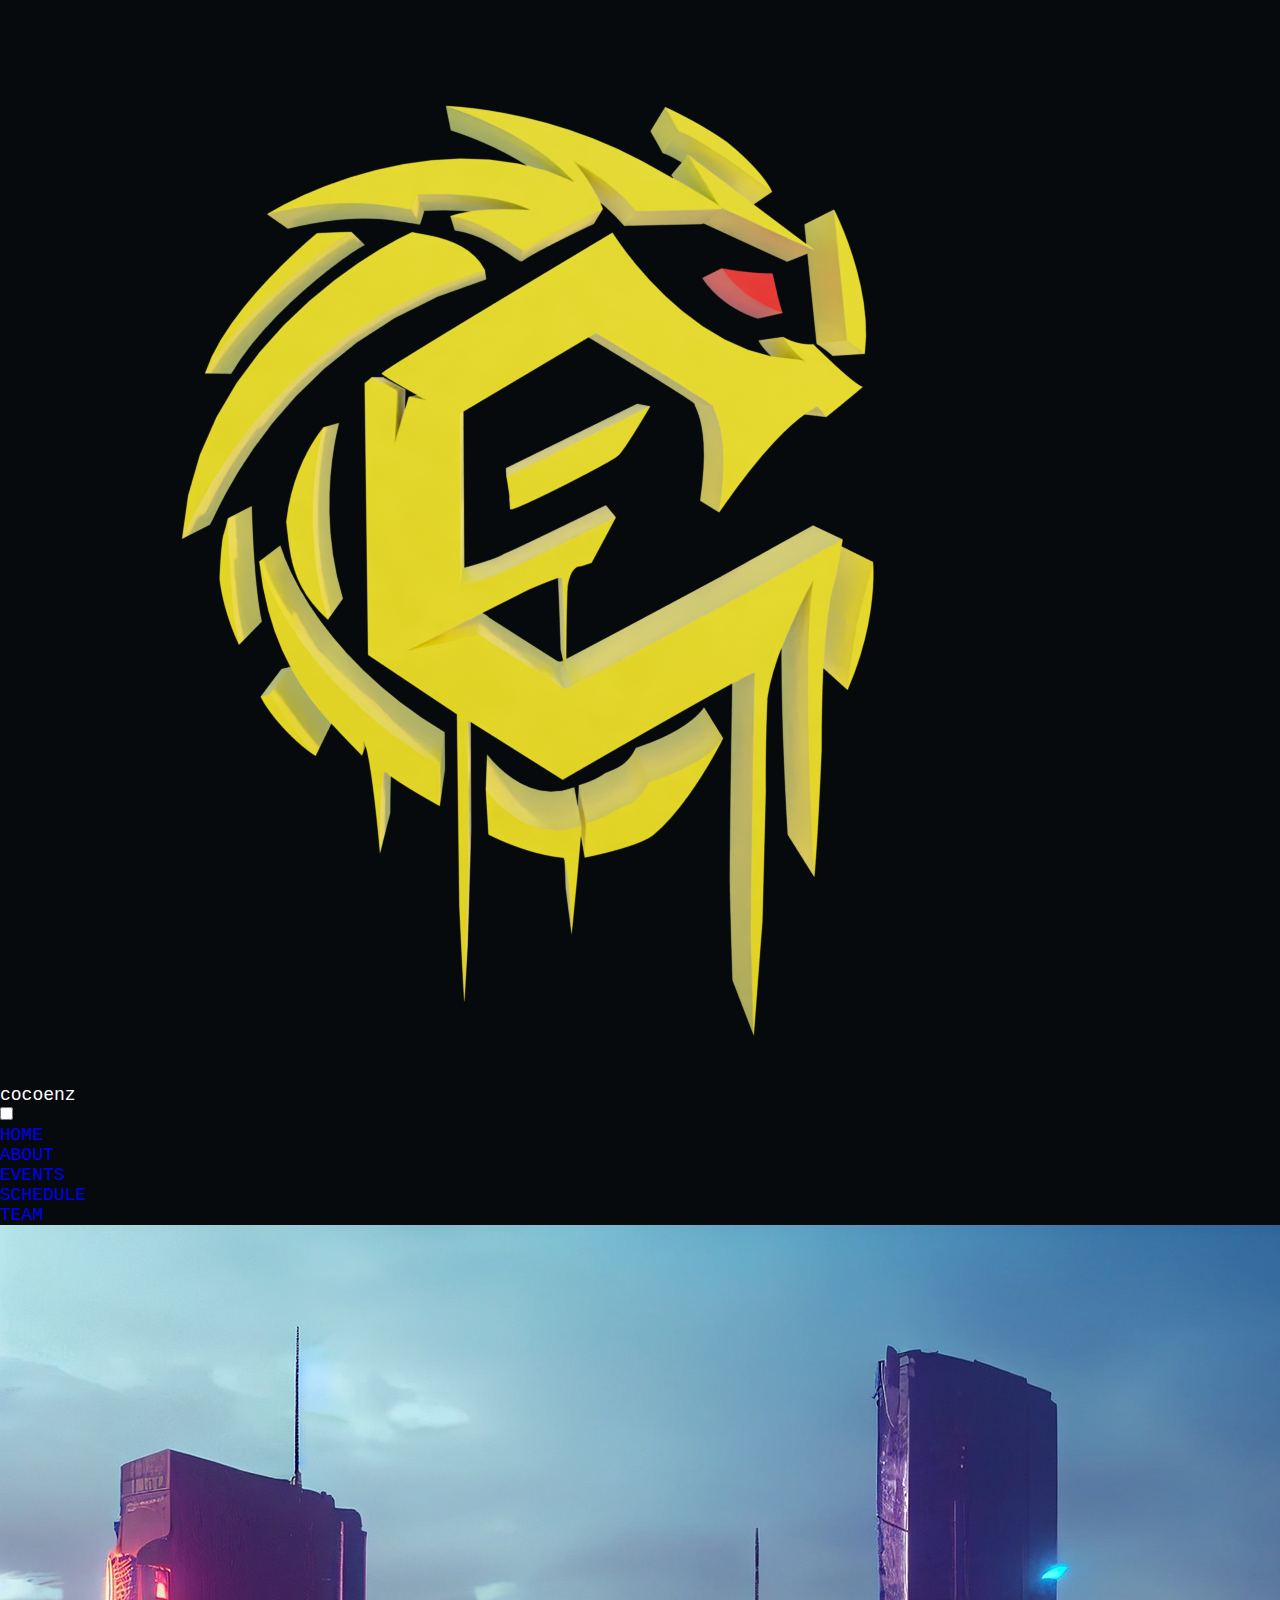
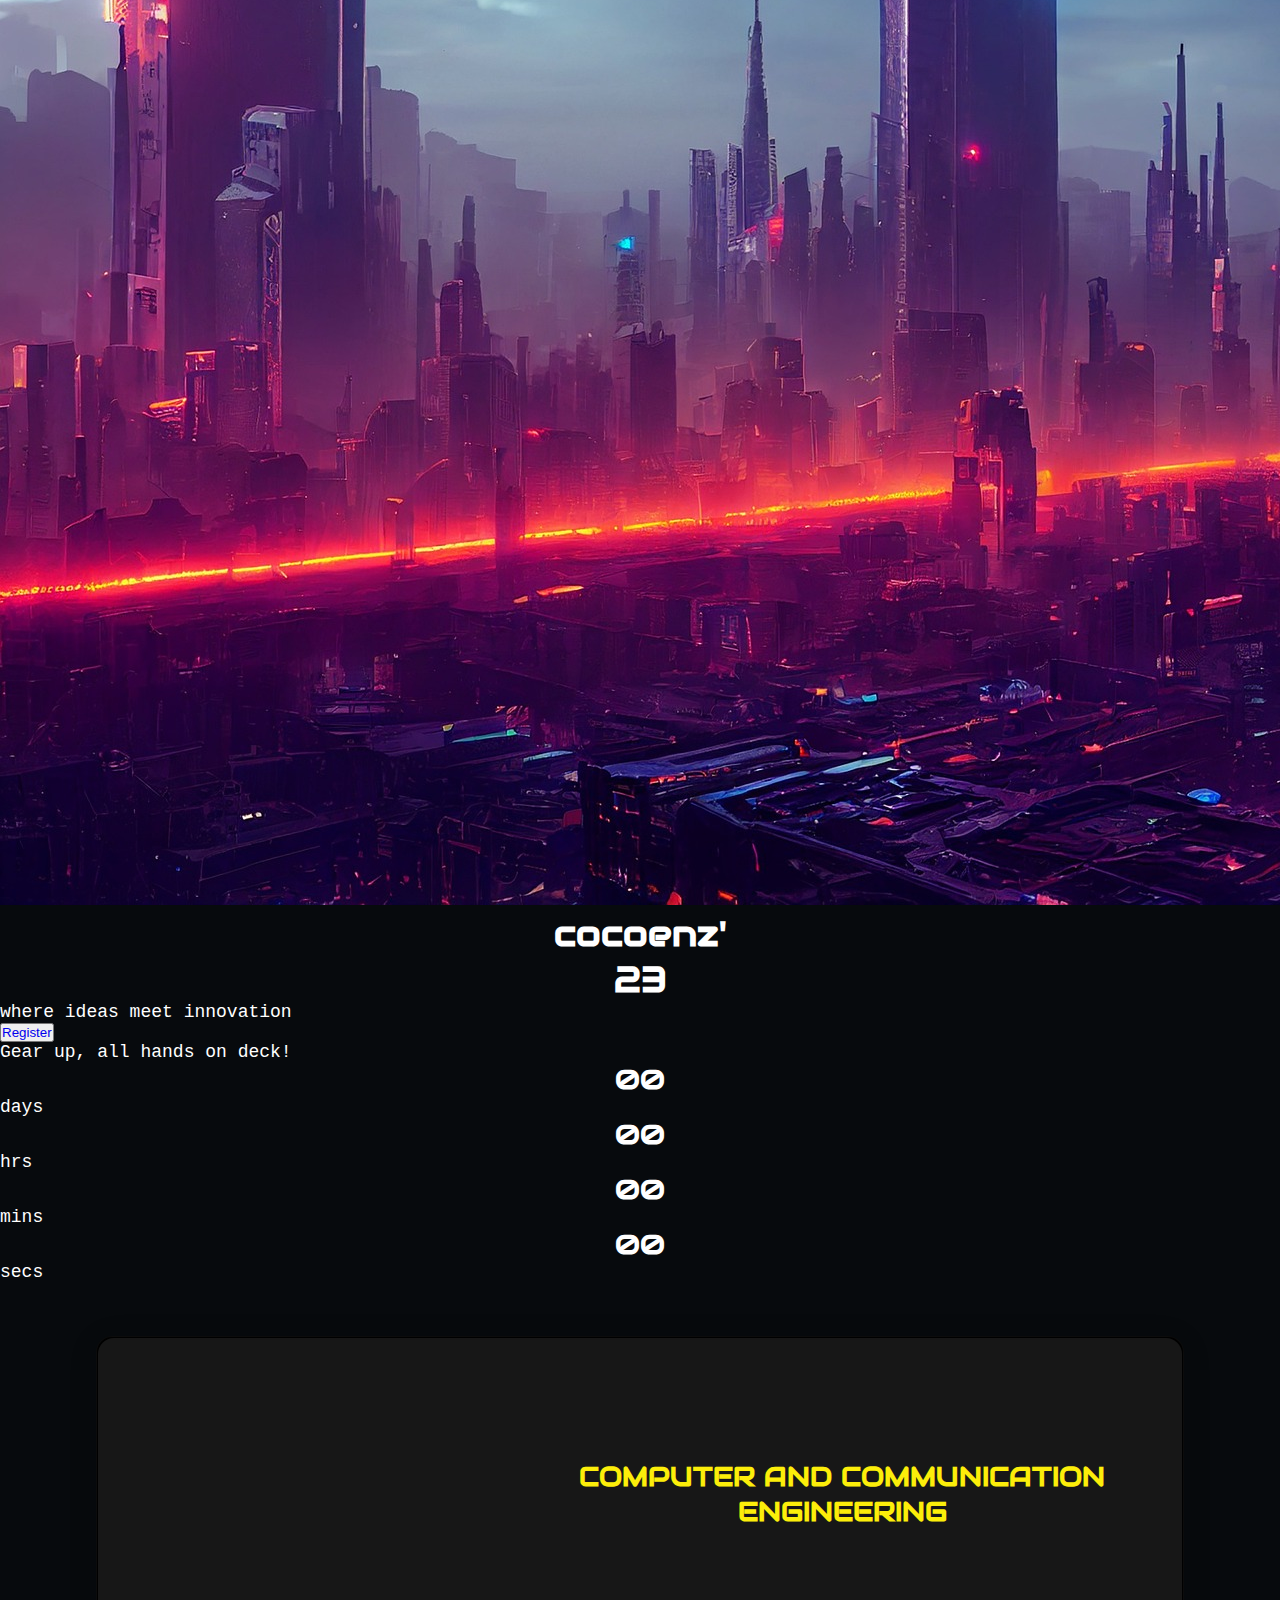
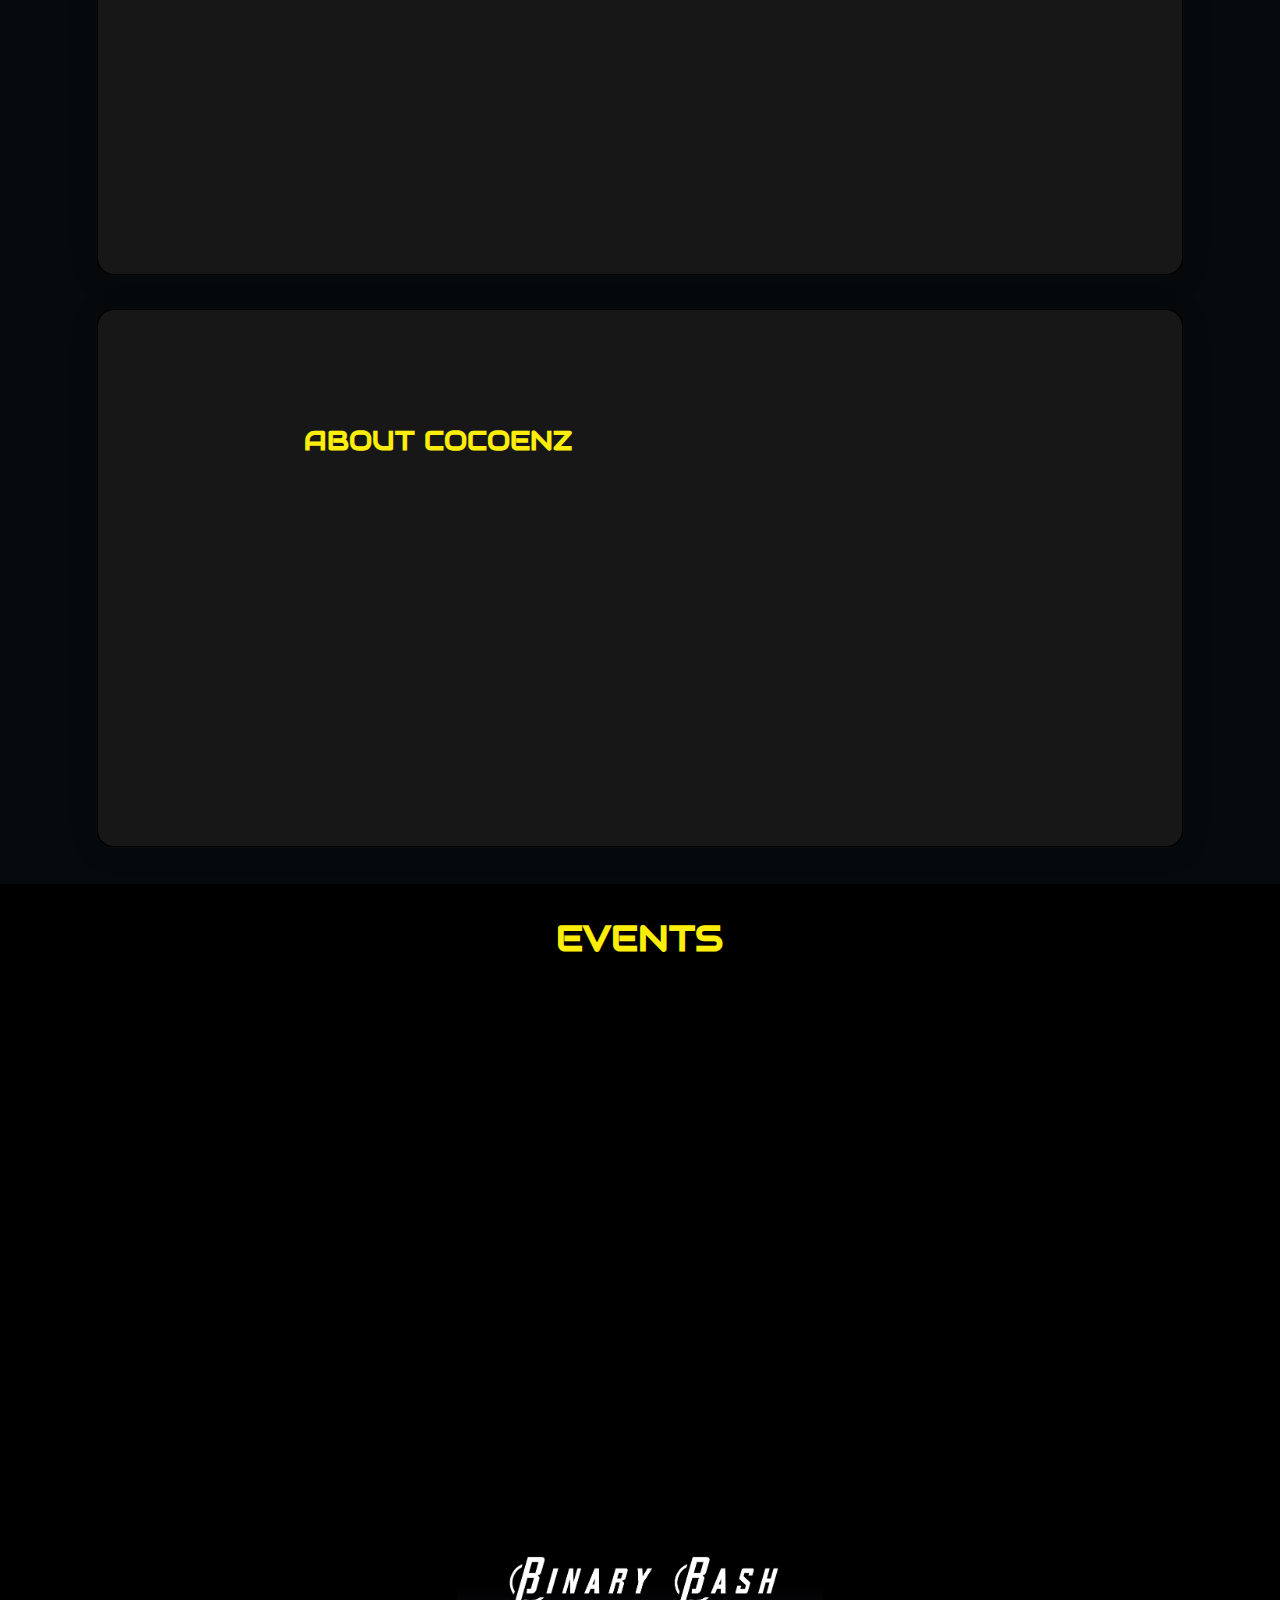
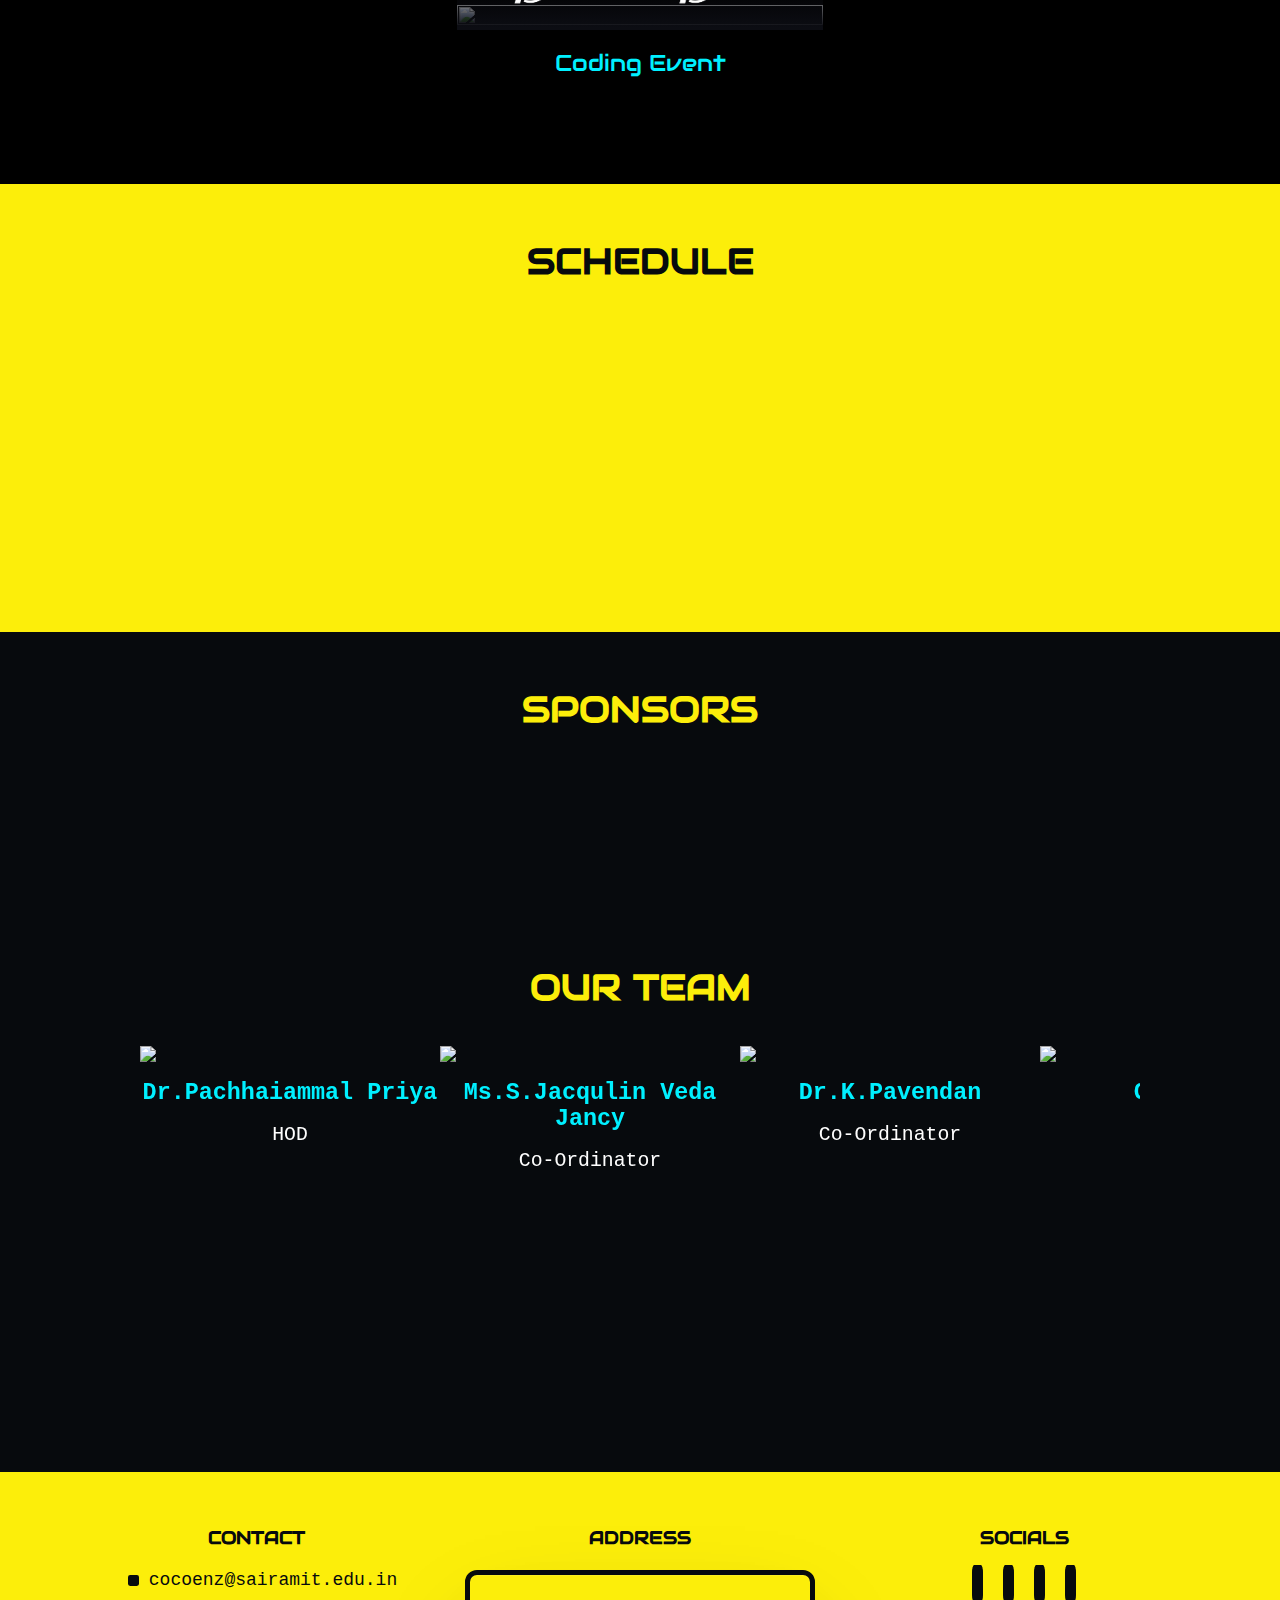
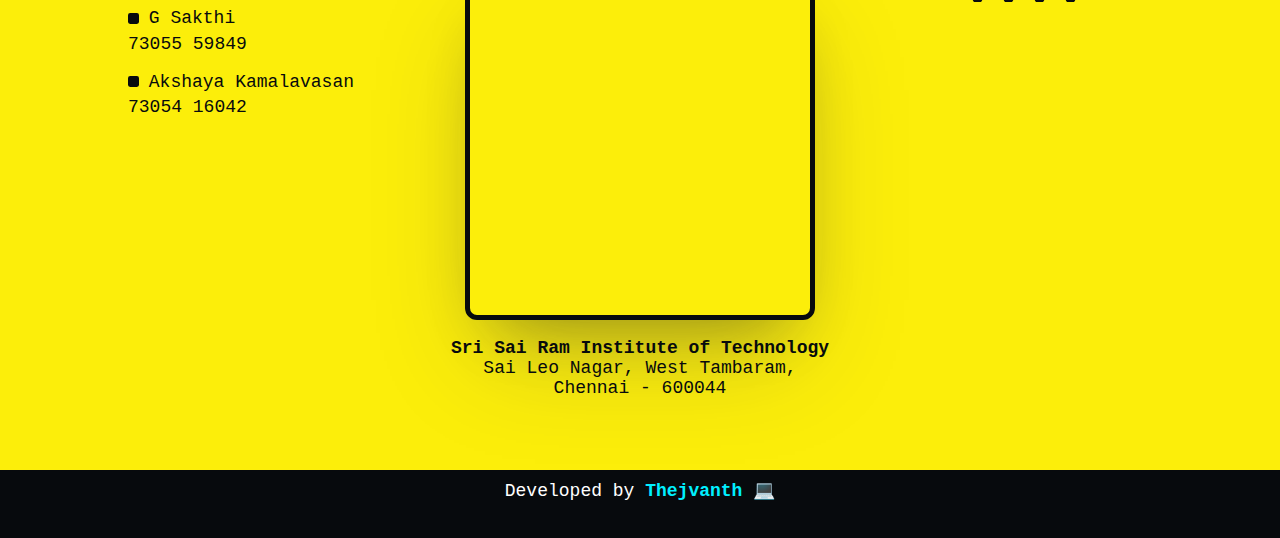
==== commit 43f702a5: "change sympo-date in about, fix mail-container" ====
--- a/index.html
+++ b/index.html
@@ -4,8 +4,8 @@
     <meta charset="UTF-8" />
     <meta name="viewport" content="width=device-width, initial-scale=1.0" />
     <title>COCOENZ'23</title>
-    <meta name="description" content="Welcome to COCOENZ'23 - Igniting Innovation Discover the future of technology at COCOENZ'23, an illustrious symposium meticulously crafted by the Department of Computer and Communication Engineering at Sri Sairam Institute of Technology. Scheduled for November 1, 2023, this national-level techfest transcends the ordinary, embracing the extraordinary as it champions the spirit of imagination and innovation." />
-    <meta name="keywords" content="COCOENZ'23, Sri Sairam Institute of Technology, Techfest, Symposium, National-level event, Innovation, Technology, Imagination, Technical competitions, Paper Presentation, Circuit design, Non-technical events, FM Turbo, Nostalgia Returns, Engineering, Computer and Communication Engineering, November 1, 2023, Student event, Innovation showcase, Education, Networking, Creativity, Excellence, Academic event, Igniting innovation, Holistic growth, Sri Sairam Group, Educational institutions, South India, Future of technology" />
+    <meta name="description" content="Welcome to COCOENZ'23 - Igniting Innovation Discover the future of technology at COCOENZ'23, an illustrious symposium meticulously crafted by the Department of Computer and Communication Engineering at Sri Sairam Institute of Technology. Scheduled for December 8, 2023, this national-level techfest transcends the ordinary, embracing the extraordinary as it champions the spirit of imagination and innovation." />
+    <meta name="keywords" content="COCOENZ'23, Sri Sairam Institute of Technology, Techfest, Symposium, National-level event, Innovation, Technology, Imagination, Technical competitions, Paper Presentation, Circuit design, Non-technical events, FM Turbo, Nostalgia Returns, Engineering, Computer and Communication Engineering, December 8, 2023, Student event, Innovation showcase, Education, Networking, Creativity, Excellence, Academic event, Igniting innovation, Holistic growth, Sri Sairam Group, Educational institutions, South India, Future of technology" />
 
     <link rel="icon" href="images/logo/logo.png" type="image/x-icon">
 
@@ -187,7 +187,7 @@
               <p data-aos="fade-right">
                 COCOENZ’23, organized by the Department of Computer and
                 Communication Engineering at Sri Sairam Institute of Technology
-                on November 1, 2023, is a national-level techfest celebrating
+                on December 8, 2023, is a national-level techfest celebrating
                 imagination and innovation. The event features 4 technical
                 competitions, such as Narrato (Paper Presentation) and Circuit
                 Rix (circuit design), as well as 2 non-technical events,
--- a/styles/styles.css
+++ b/styles/styles.css
@@ -298,11 +298,19 @@
   flex-direction: column;
 }
 
+.mail {
+  width: 140%;
+}
+
 .mail.flex,
 .contact-name.flex {
   justify-content: flex-start;
   align-items: center;
   gap: 10px;
+}
+
+.mail p {
+  word-break: break-all;
 }
 
 .footer * {
@@ -351,6 +359,9 @@
   /* outline: 5px solid var(--black-color); */
   display: block;
   margin: 0 auto 1rem;
+  box-shadow: rgba(255, 255, 255, 0.1) 0px 1px 1px 0px inset,
+    rgba(50, 50, 93, 0.25) 0px 50px 100px -20px,
+    rgba(0, 0, 0, 0.3) 0px 30px 60px -30px;
 }
 
 .bold {
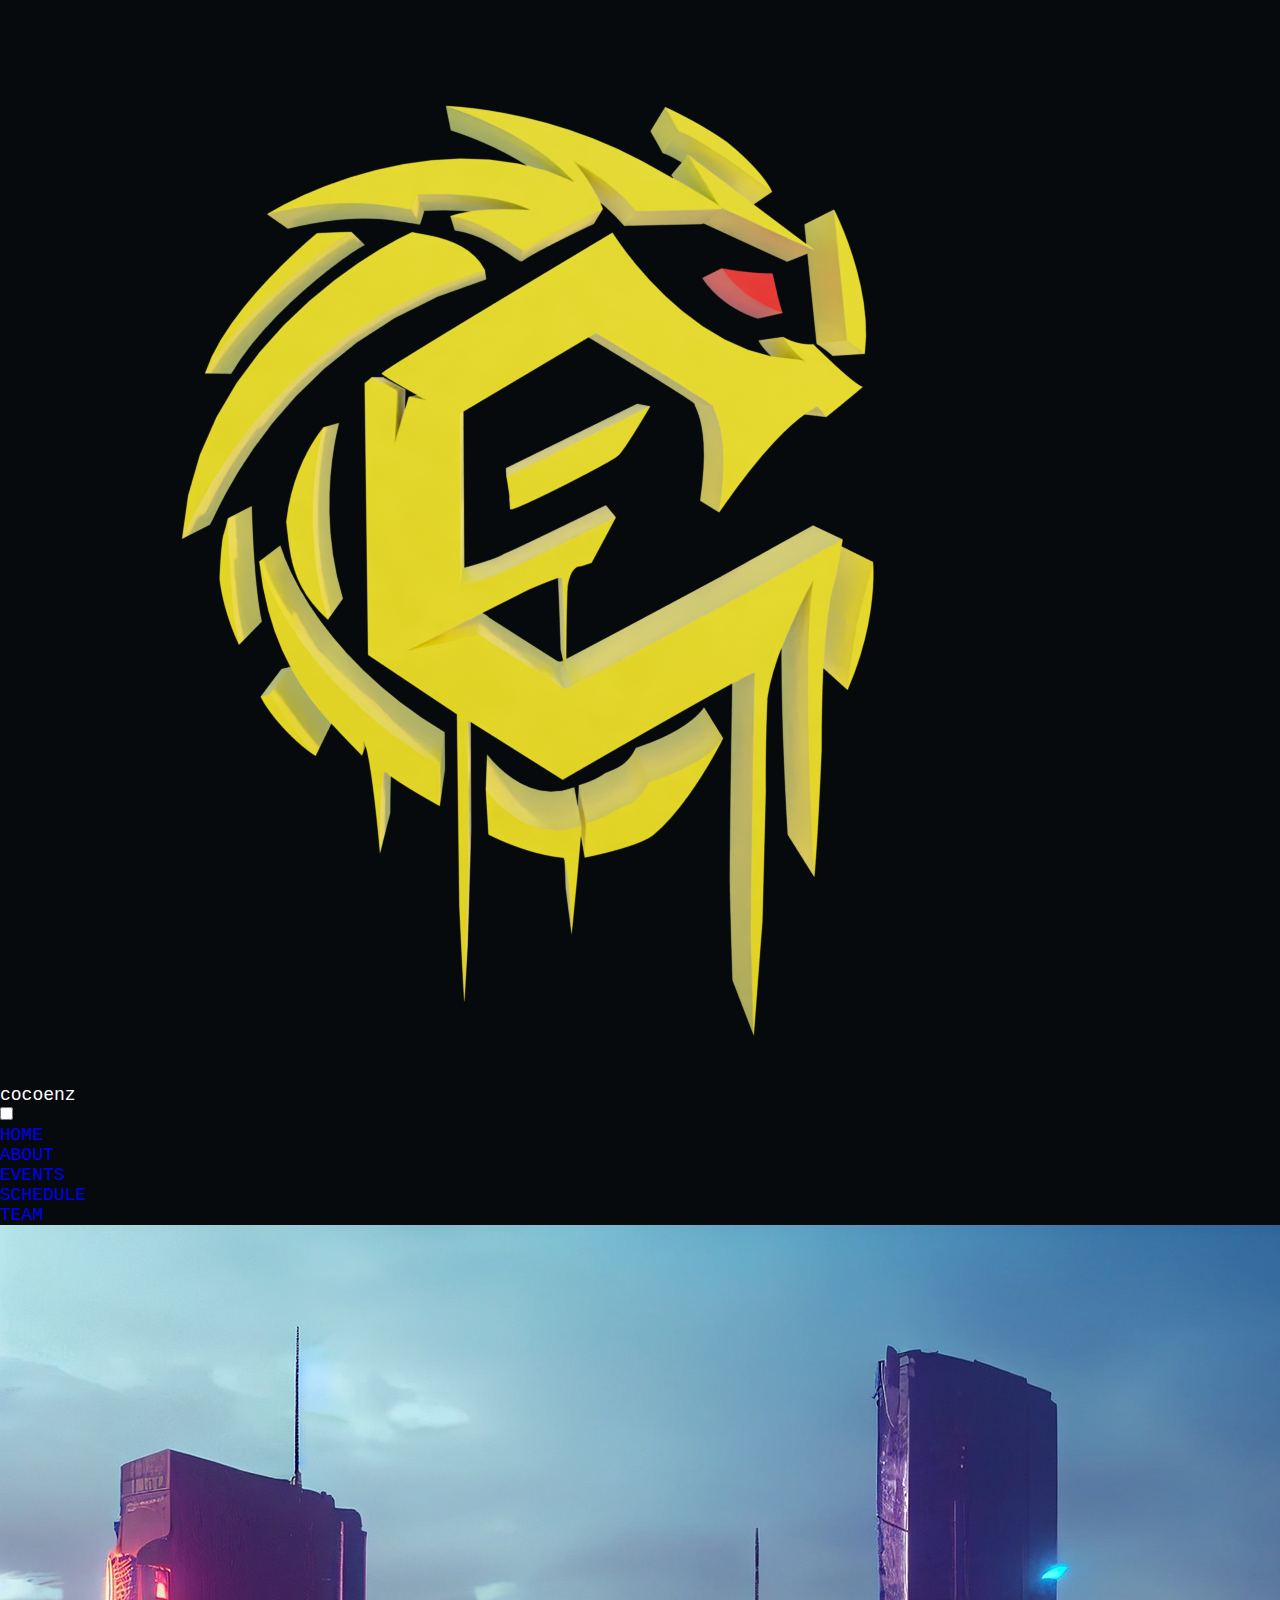
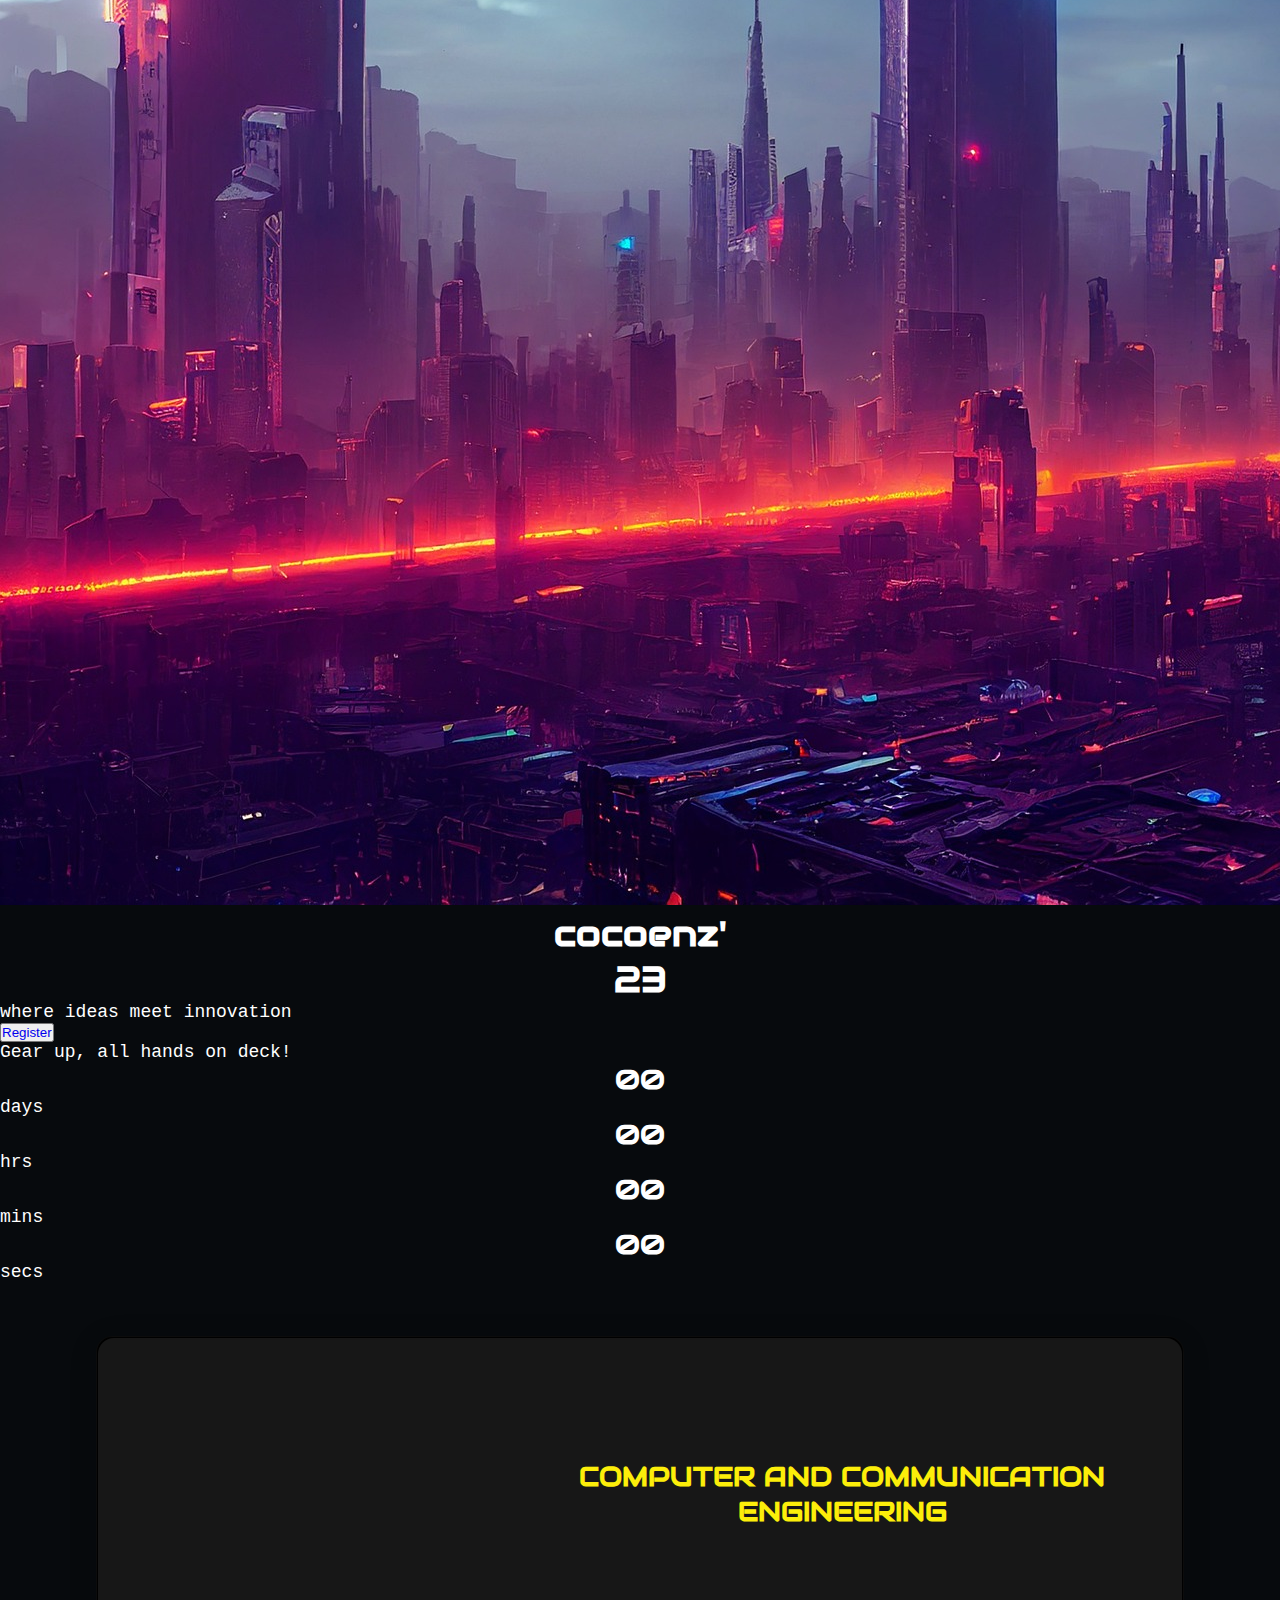
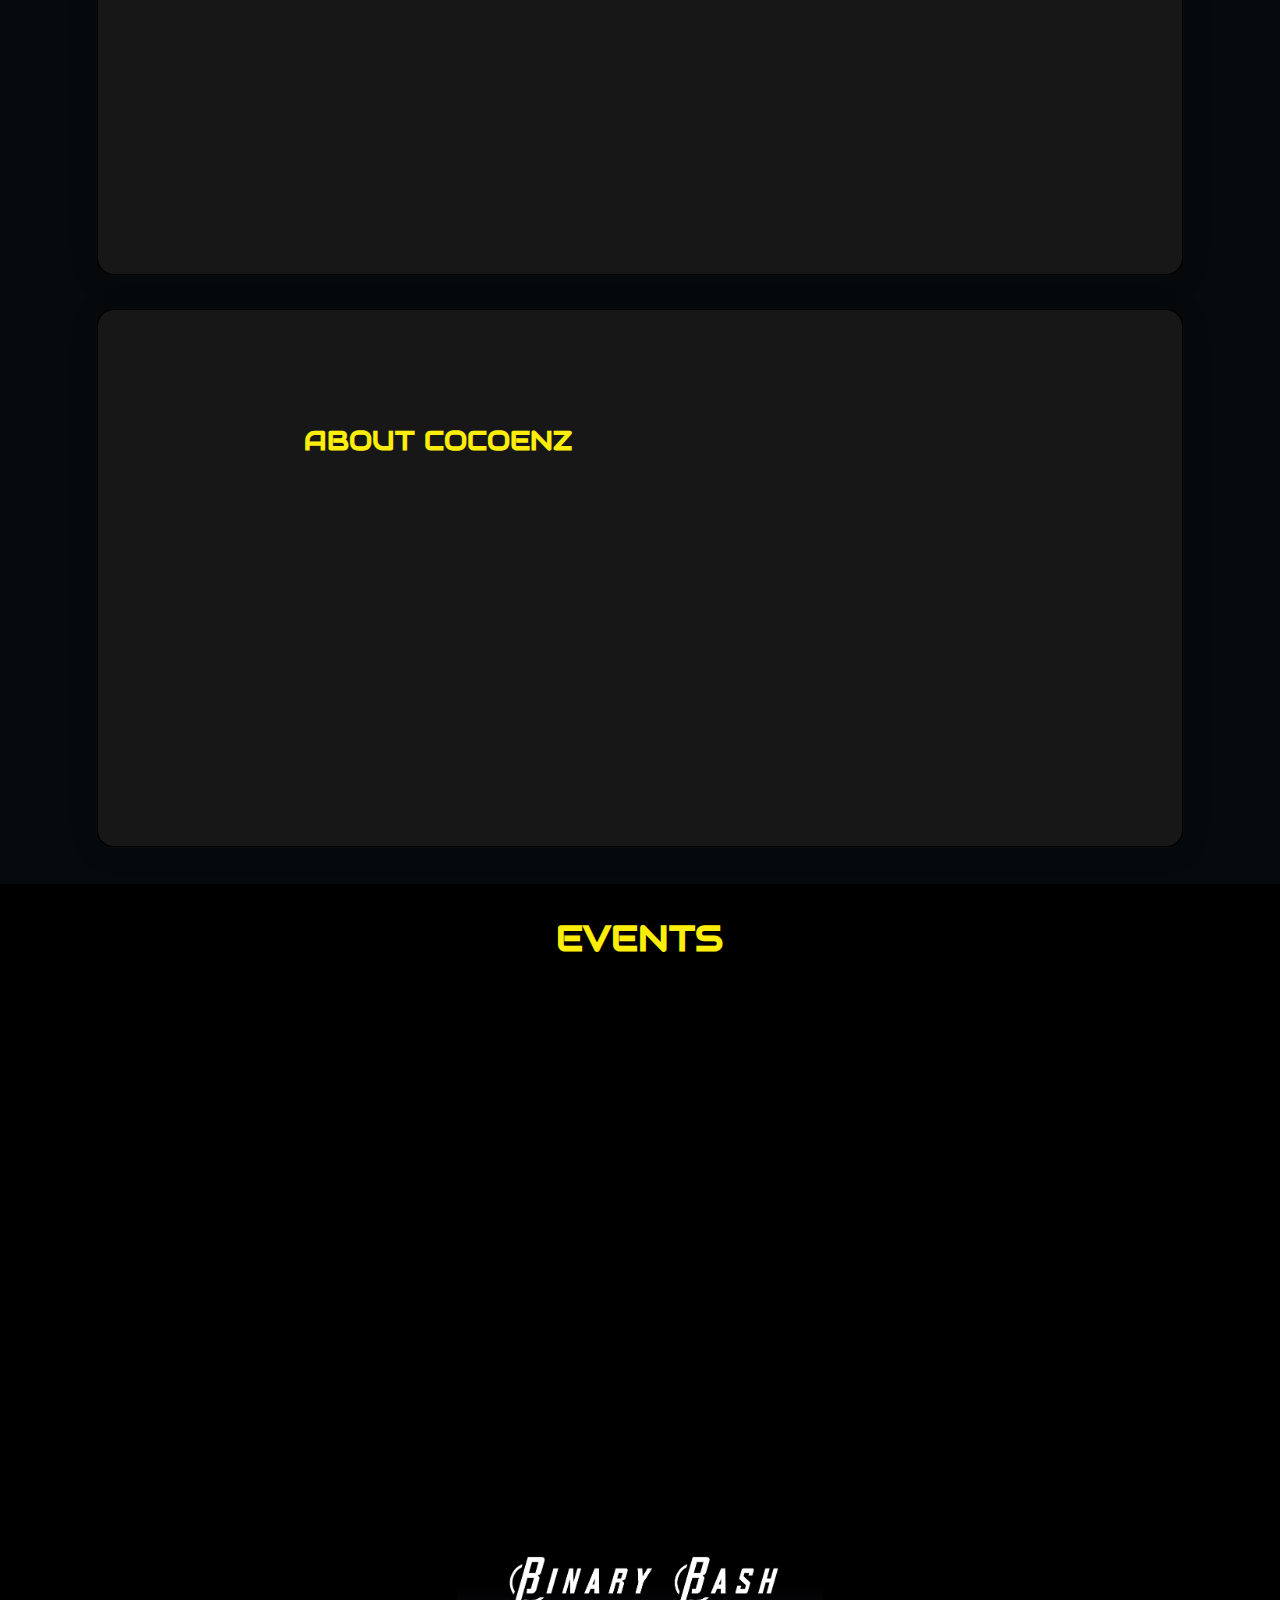
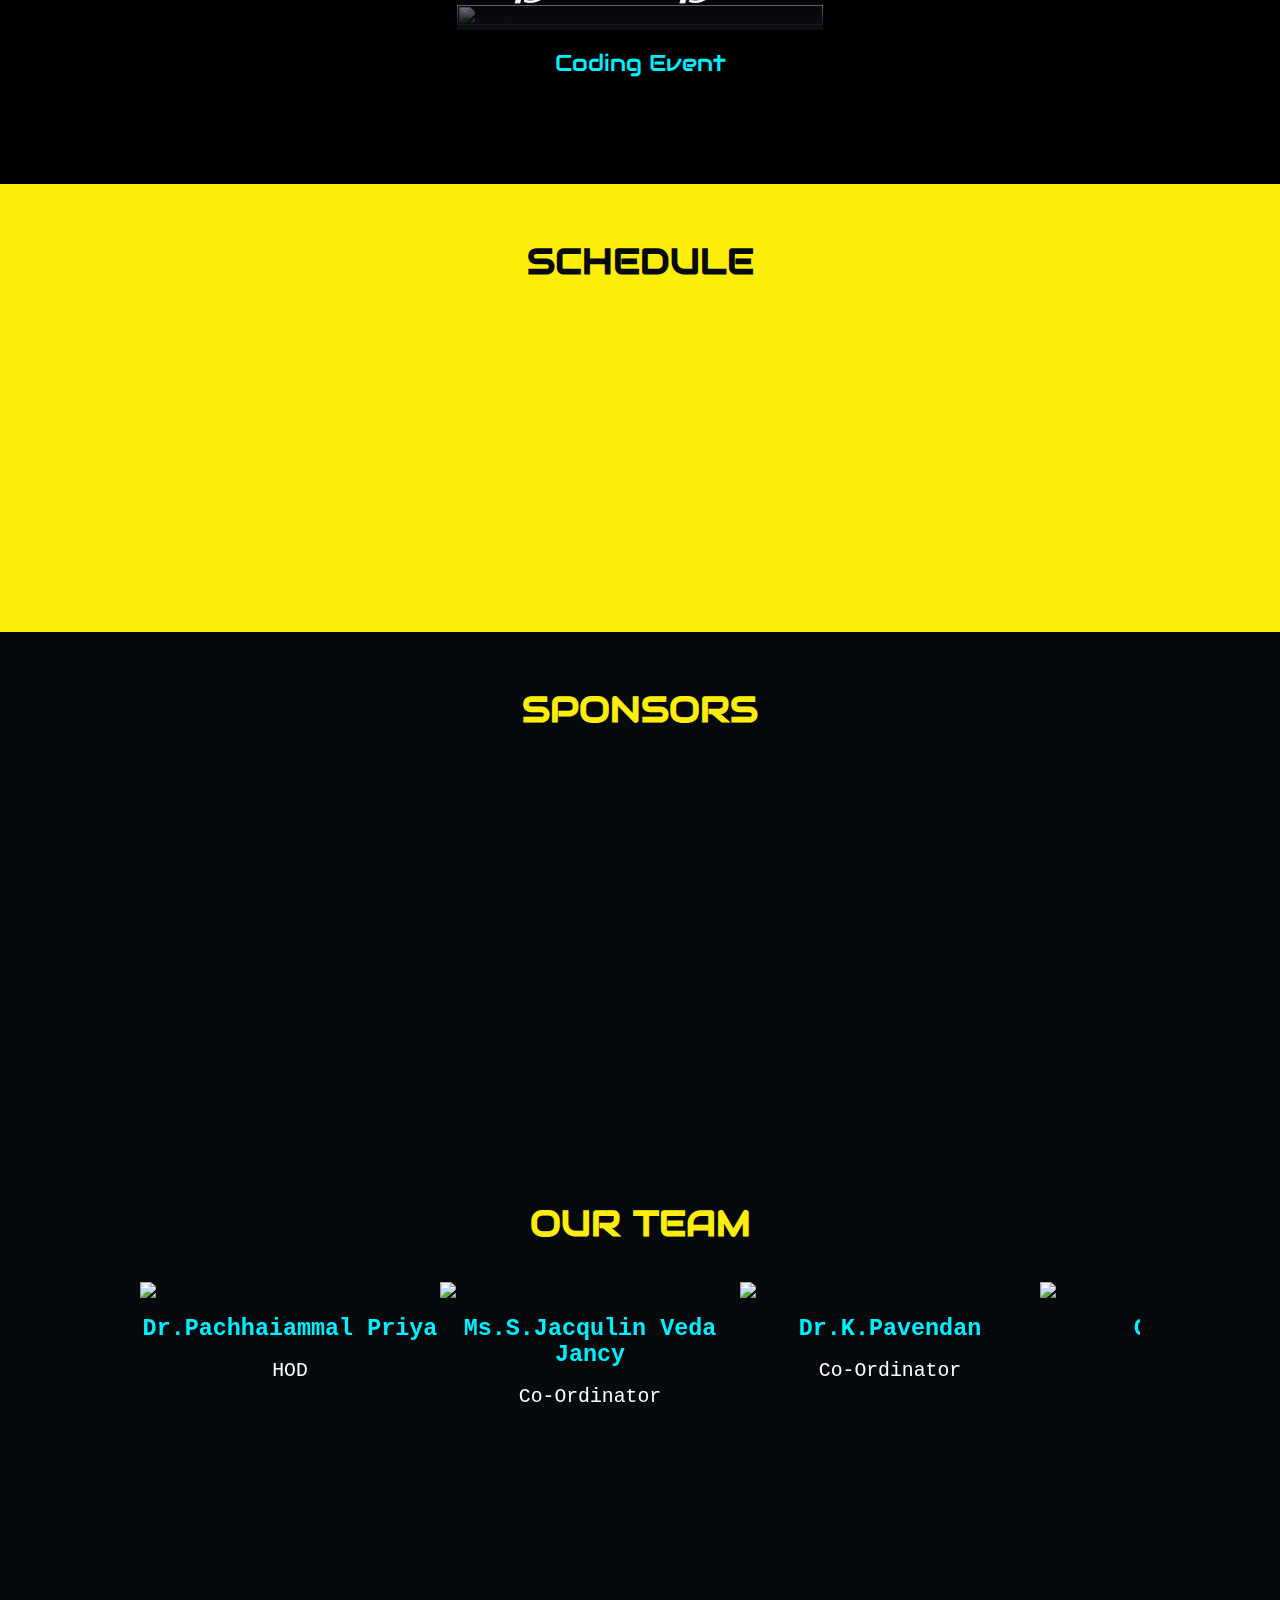
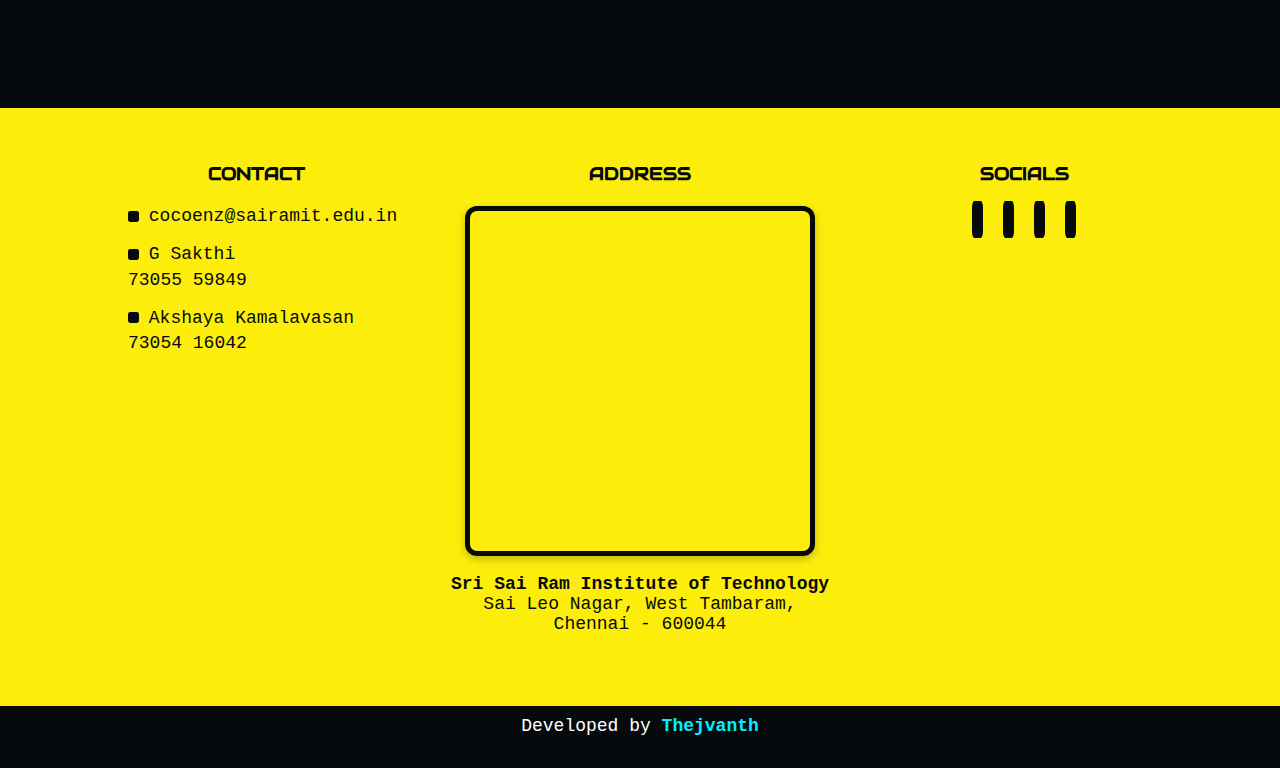
==== commit e3767adf: "Add sponsor" ====
--- a/index.html
+++ b/index.html
@@ -389,11 +389,16 @@
         <h3>SPONSORS</h3>
         <div class="grid">
           <div data-aos="zoom-in-up" class="sponsor">
-            <a href="https://edgematrixcorp.com/"><img src="images/sponsor/edge-sponsor.png" alt="" /></a>
-          </div>
-          <!-- <div data-aos="zoom-in-up" class="sponsor">😀</div>
-          <div data-aos="zoom-in-up" class="sponsor">😀</div>
-          <div data-aos="zoom-in-up" class="sponsor">😀</div> -->
+            <a href="https://edgematrixcorp.com/">
+              <img src="images/sponsor/edge-sponsor.png" alt="" />
+            </a>
+          </div>
+          <div data-aos="zoom-in-up" class="sponsor">
+            <a href="https://www.linkedin.com/company/softrate/?originalSubdomain=in">
+              <img src="images/sponsor/softrate-sponsor.png" alt="">
+            </a>
+          </div>
+         
         </div>
       </div>
 
@@ -510,7 +515,7 @@
       </div>
     </footer>
     <div class="copyrights flex">
-      <p>Developed by</span><span class="developer" title="💻"><a href="mailto:thejvanth08@gmail.com"> Thejvanth 💻</a></span></p>
+      <p>Developed by</span><span class="developer" title="💻"><a href="mailto:thejvanth08@gmail.com"> Thejvanth</a></span></p>
     </div>
 
     <!-- Swiper CDN -->
--- a/styles/styles.css
+++ b/styles/styles.css
@@ -214,25 +214,25 @@
 }
 
 .sponsor {
-  grid-column: 3/7;
+  grid-column: 2/8;
   /* margin-block: 1rem; */
   display: flex;
   justify-content: center;
   align-items: center;
   font-size: 5rem;
-  margin: 0 auto 3rem;
-  padding: 20px;
+  margin: 0 auto 2rem;
   background: rgba(86, 85, 85, 0.296);
   border-radius: 16px;
   box-shadow: 0 4px 30px rgba(0, 0, 0, 0.1);
   backdrop-filter: blur(9.1px);
   -webkit-backdrop-filter: blur(9.1px);
   transition: box-shadow 0.3s ease;
+  padding: 15px;
 }
 
 .sponsor img {
-  width: 100%;
-  max-width: 400px;
+  max-width: 300px;
+  height: auto;
   transition: transform 1s;
 }
 
@@ -359,9 +359,7 @@
   /* outline: 5px solid var(--black-color); */
   display: block;
   margin: 0 auto 1rem;
-  box-shadow: rgba(255, 255, 255, 0.1) 0px 1px 1px 0px inset,
-    rgba(50, 50, 93, 0.25) 0px 50px 100px -20px,
-    rgba(0, 0, 0, 0.3) 0px 30px 60px -30px;
+  box-shadow: rgba(0, 0, 0, 0.24) 0px 3px 8px;
 }
 
 .bold {
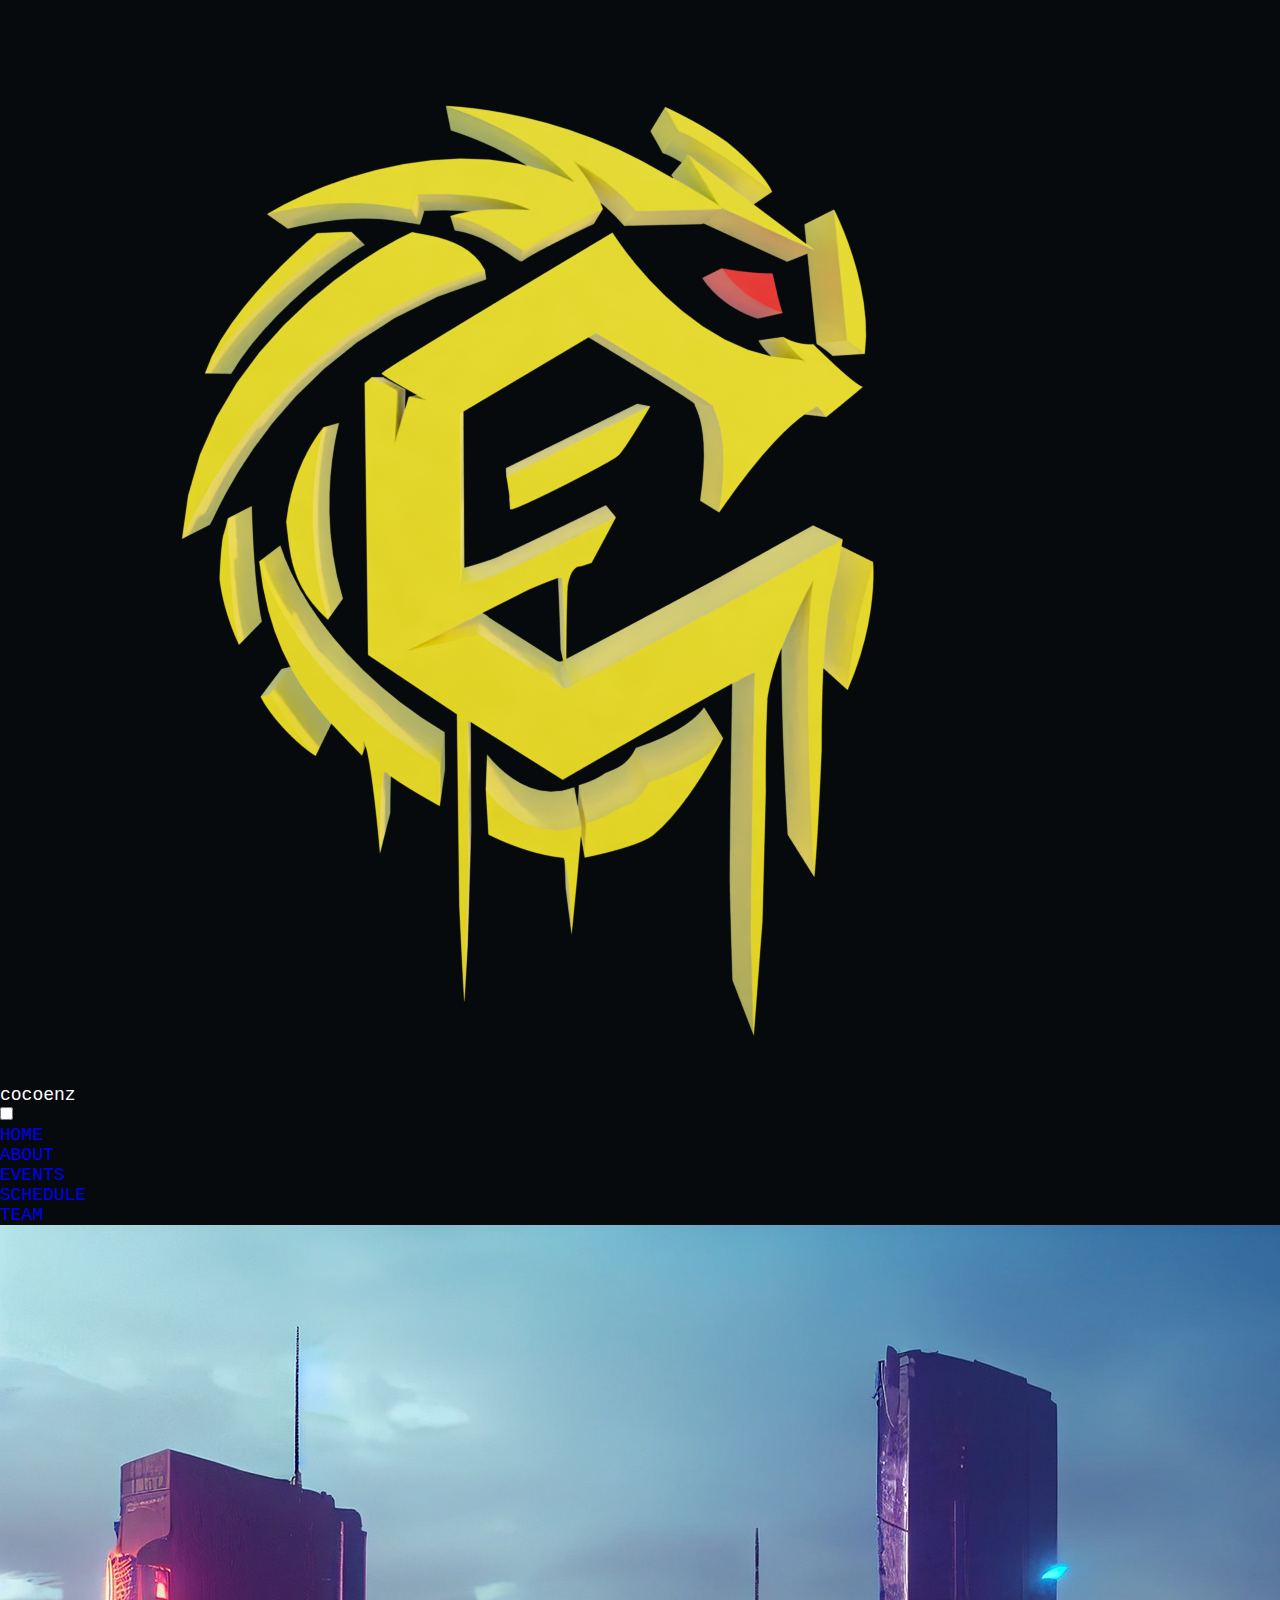
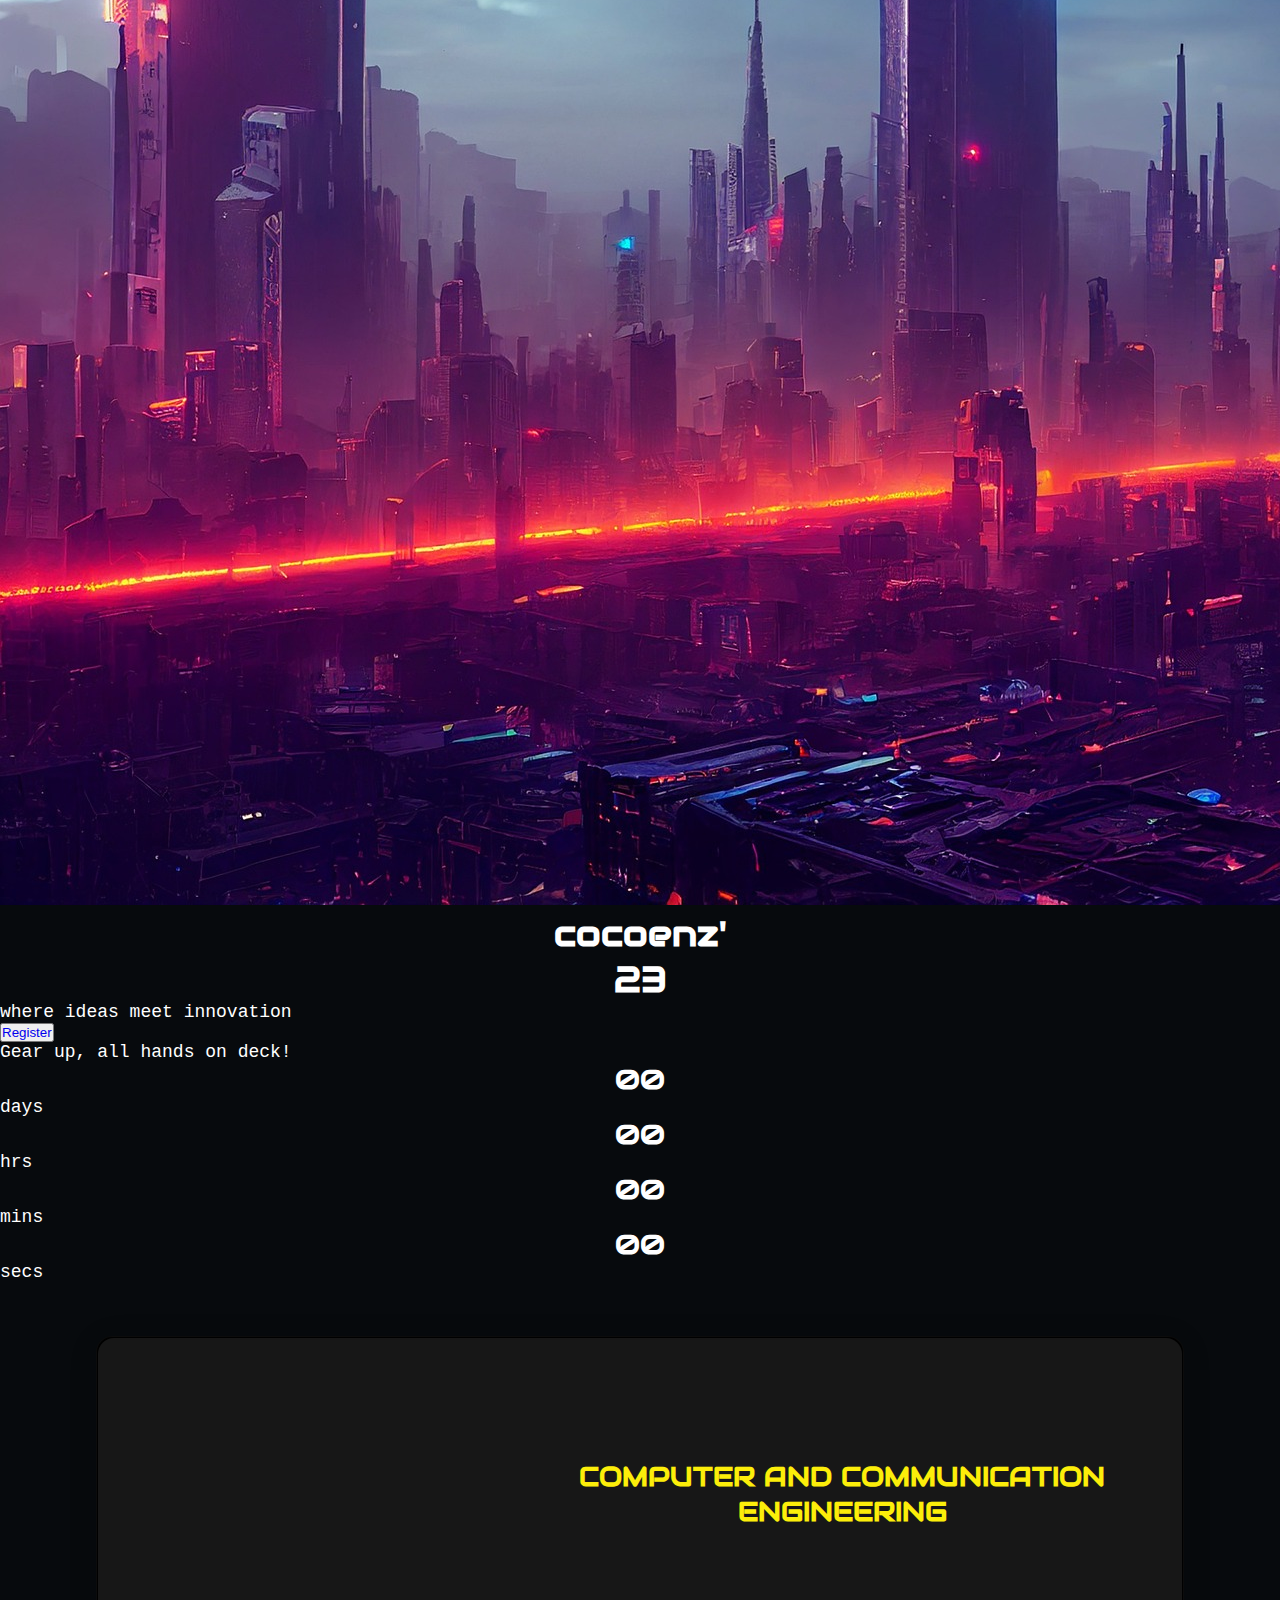
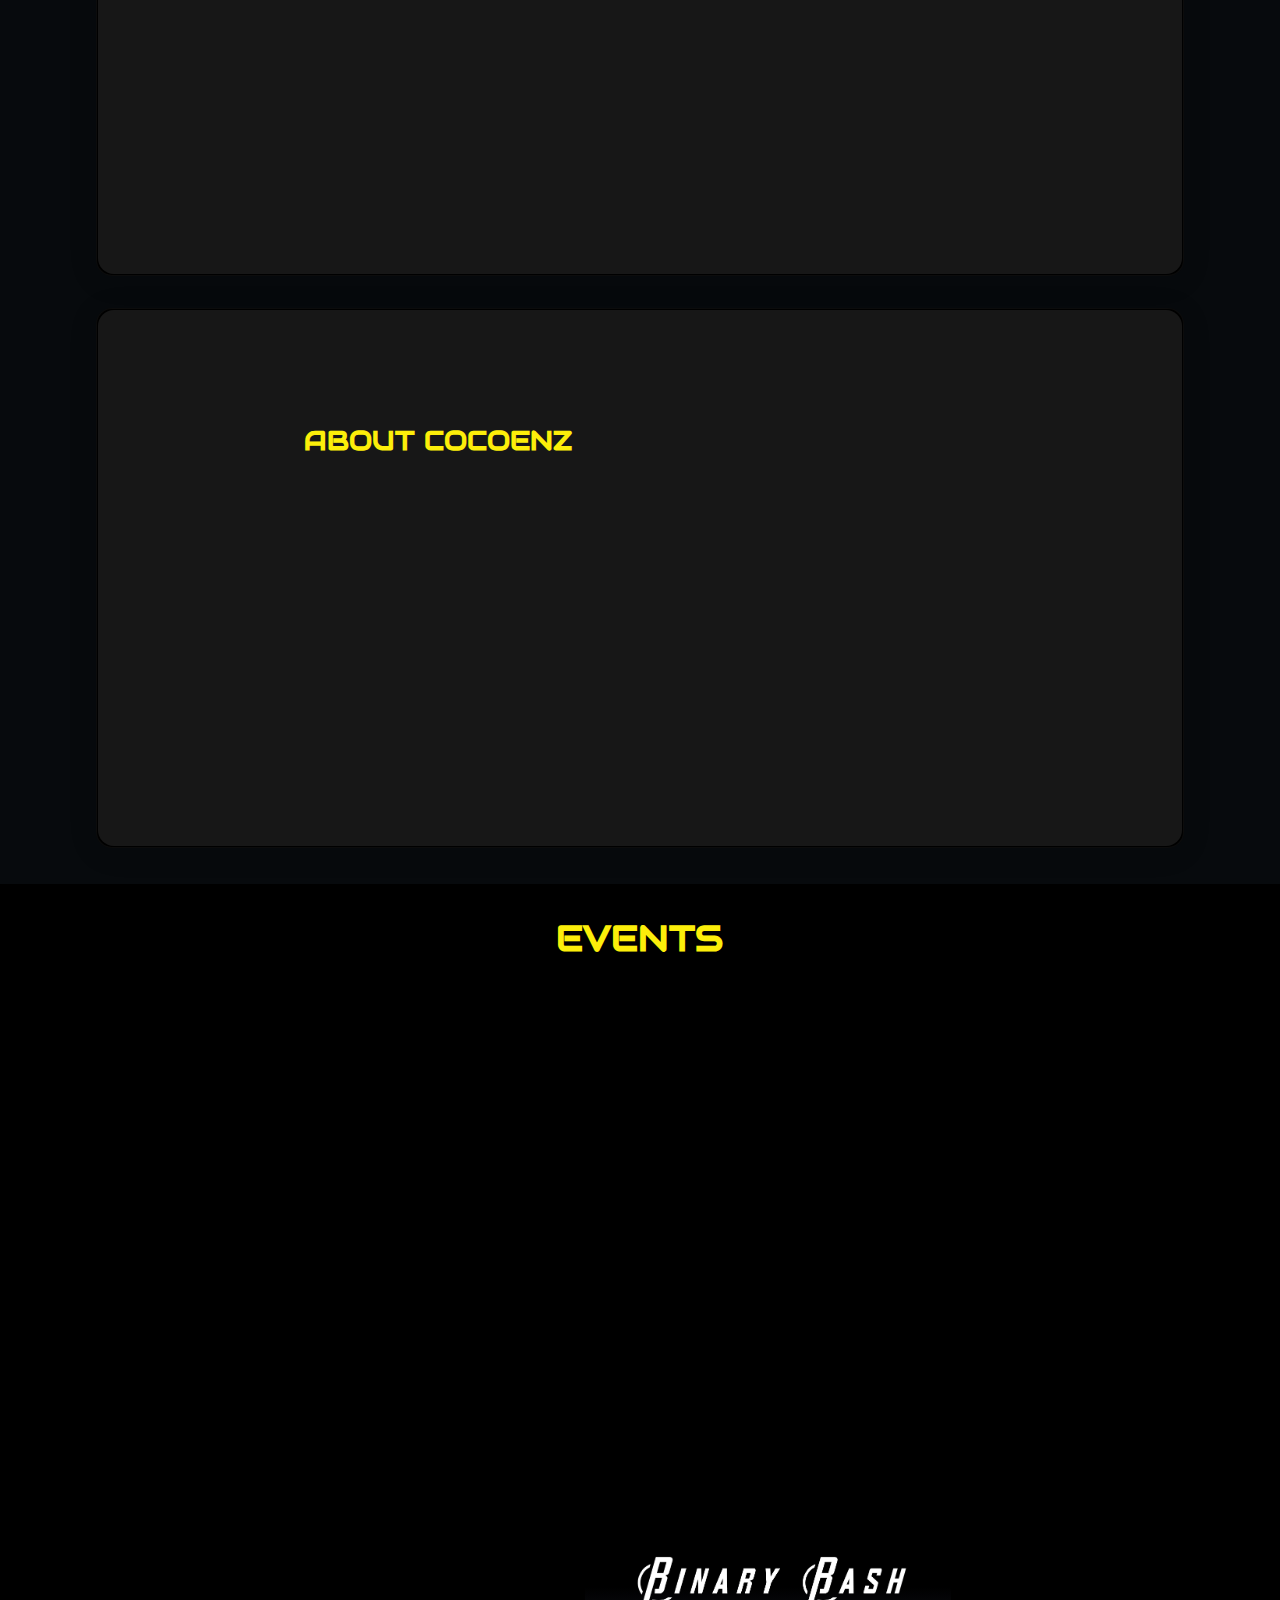
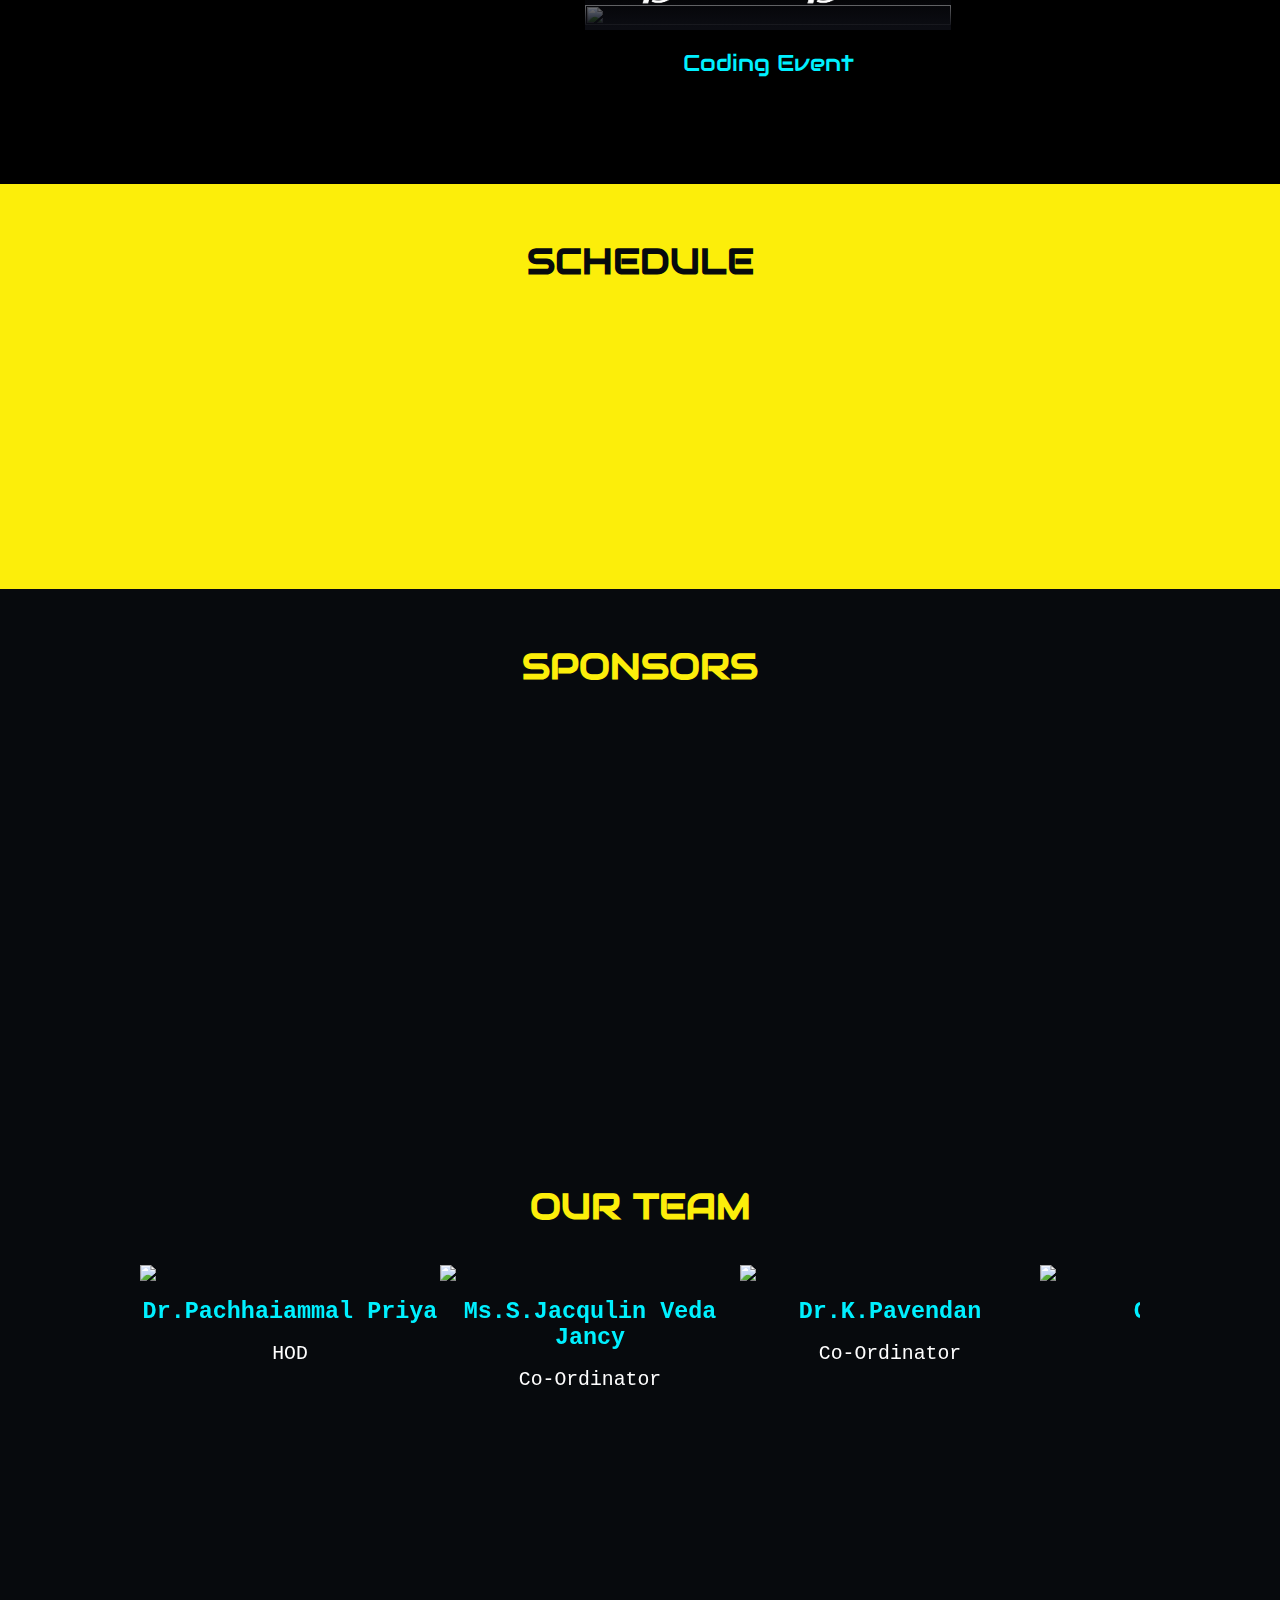
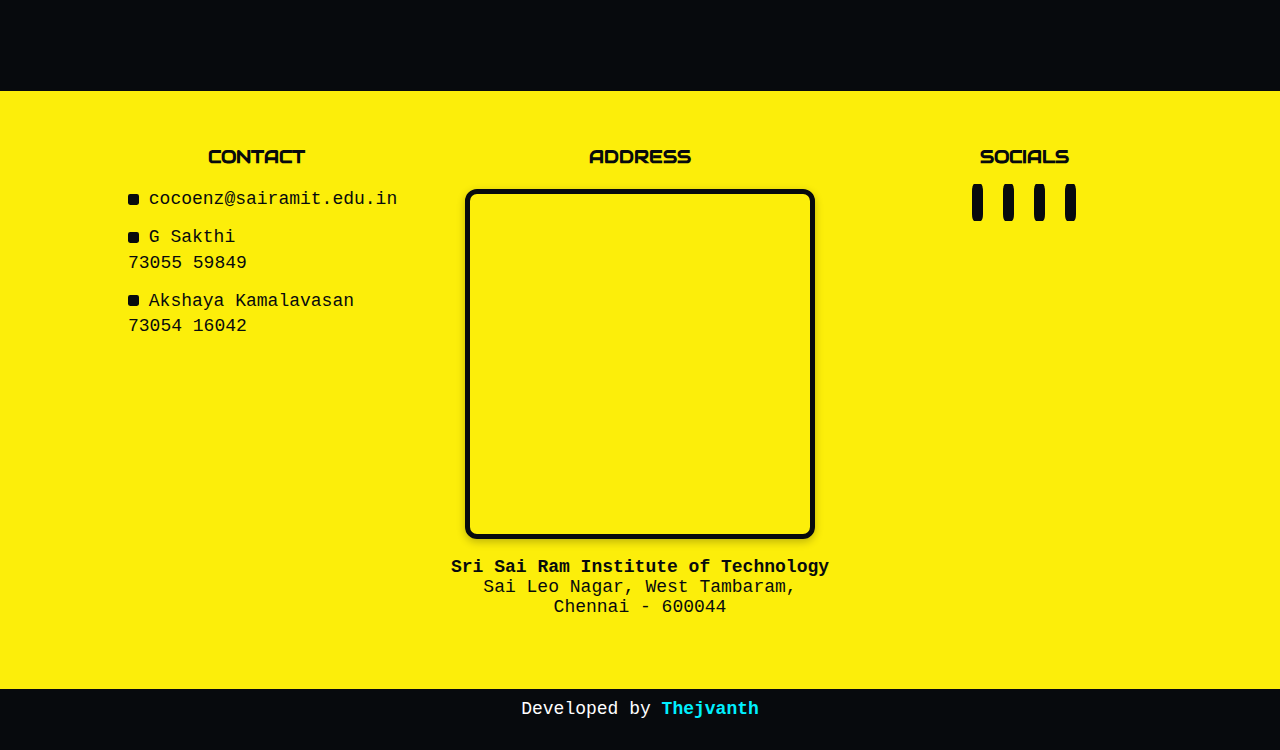
==== commit f773c233: "remove fm-turbo" ====
--- a/index.html
+++ b/index.html
@@ -4,8 +4,8 @@
     <meta charset="UTF-8" />
     <meta name="viewport" content="width=device-width, initial-scale=1.0" />
     <title>COCOENZ'23</title>
-    <meta name="description" content="Welcome to COCOENZ'23 - Igniting Innovation Discover the future of technology at COCOENZ'23, an illustrious symposium meticulously crafted by the Department of Computer and Communication Engineering at Sri Sairam Institute of Technology. Scheduled for December 8, 2023, this national-level techfest transcends the ordinary, embracing the extraordinary as it champions the spirit of imagination and innovation." />
-    <meta name="keywords" content="COCOENZ'23, Sri Sairam Institute of Technology, Techfest, Symposium, National-level event, Innovation, Technology, Imagination, Technical competitions, Paper Presentation, Circuit design, Non-technical events, FM Turbo, Nostalgia Returns, Engineering, Computer and Communication Engineering, December 8, 2023, Student event, Innovation showcase, Education, Networking, Creativity, Excellence, Academic event, Igniting innovation, Holistic growth, Sri Sairam Group, Educational institutions, South India, Future of technology" />
+    <meta name="description" content="Welcome to COCOENZ'23 - Igniting Innovation Discover the future of technology at COCOENZ'23, an illustrious symposium meticulously crafted by the Department of Computer and Communication Engineering at Sri Sairam Institute of Technology. Scheduled for February 27, 2024, this national-level techfest transcends the ordinary, embracing the extraordinary as it champions the spirit of imagination and innovation." />
+    <meta name="keywords" content="COCOENZ'23, Sri Sairam Institute of Technology, Techfest, Symposium, National-level event, Innovation, Technology, Imagination, Technical competitions, Paper Presentation, Circuit design, Non-technical events, FM Turbo, Nostalgia Returns, Engineering, Computer and Communication Engineering, February 27, 2024, Student event, Innovation showcase, Education, Networking, Creativity, Excellence, Academic event, Igniting innovation, Holistic growth, Sri Sairam Group, Educational institutions, South India, Future of technology" />
 
     <link rel="icon" href="images/logo/logo.png" type="image/x-icon">
 
@@ -187,7 +187,7 @@
               <p data-aos="fade-right">
                 COCOENZ’23, organized by the Department of Computer and
                 Communication Engineering at Sri Sairam Institute of Technology
-                on December 8, 2023, is a national-level techfest celebrating
+                on February 27, 2024, is a national-level techfest celebrating
                 imagination and innovation. The event features 4 technical
                 competitions, such as Narrato (Paper Presentation) and Circuit
                 Rix (circuit design), as well as 2 non-technical events,
@@ -265,8 +265,8 @@
           </a>
         </div>
 
-        <!-- music -->
-        <div class="slide music">
+        <!-- music ** removed ** -->
+        <!-- <div class="slide music">
           <a href="event-rules/turbo.html">
           <div class="event-card">
             <div class="event-wrapper">
@@ -277,7 +277,7 @@
           </div>
           <p class="event-info">Fun Games</p>
           </a>
-        </div>
+        </div> -->
 
         <!-- nostalgia -->
         <div class="slide quiz">
@@ -354,7 +354,7 @@
             </div>
           </div>
           <!--       5 -->
-          <div class="timeline-container">
+          <!-- <div class="timeline-container">
             <div data-aos="zoom-in" class="timeline-icon">
               <i class="fa-solid fa-gamepad"></i>
             </div>
@@ -364,7 +364,7 @@
               </h4>
               <p>FM Turbo</p>
             </div>
-          </div>
+          </div> -->
           <!--       6 -->
           <div class="timeline-container">
             <div data-aos="zoom-in" class="timeline-icon">
--- a/styles/styles.css
+++ b/styles/styles.css
@@ -214,7 +214,7 @@
 }
 
 .sponsor {
-  grid-column: 2/8;
+  grid-column: 3/7;
   /* margin-block: 1rem; */
   display: flex;
   justify-content: center;
@@ -231,7 +231,8 @@
 }
 
 .sponsor img {
-  max-width: 300px;
+  width: 100%;
+
   height: auto;
   transition: transform 1s;
 }
@@ -397,6 +398,10 @@
   .team {
     padding-inline: 3rem;
   }
+
+  .sponsor {
+    max-width: 500px;
+  }
 }
 
 /* Medium devices (landscape tablets, 768px and up) */
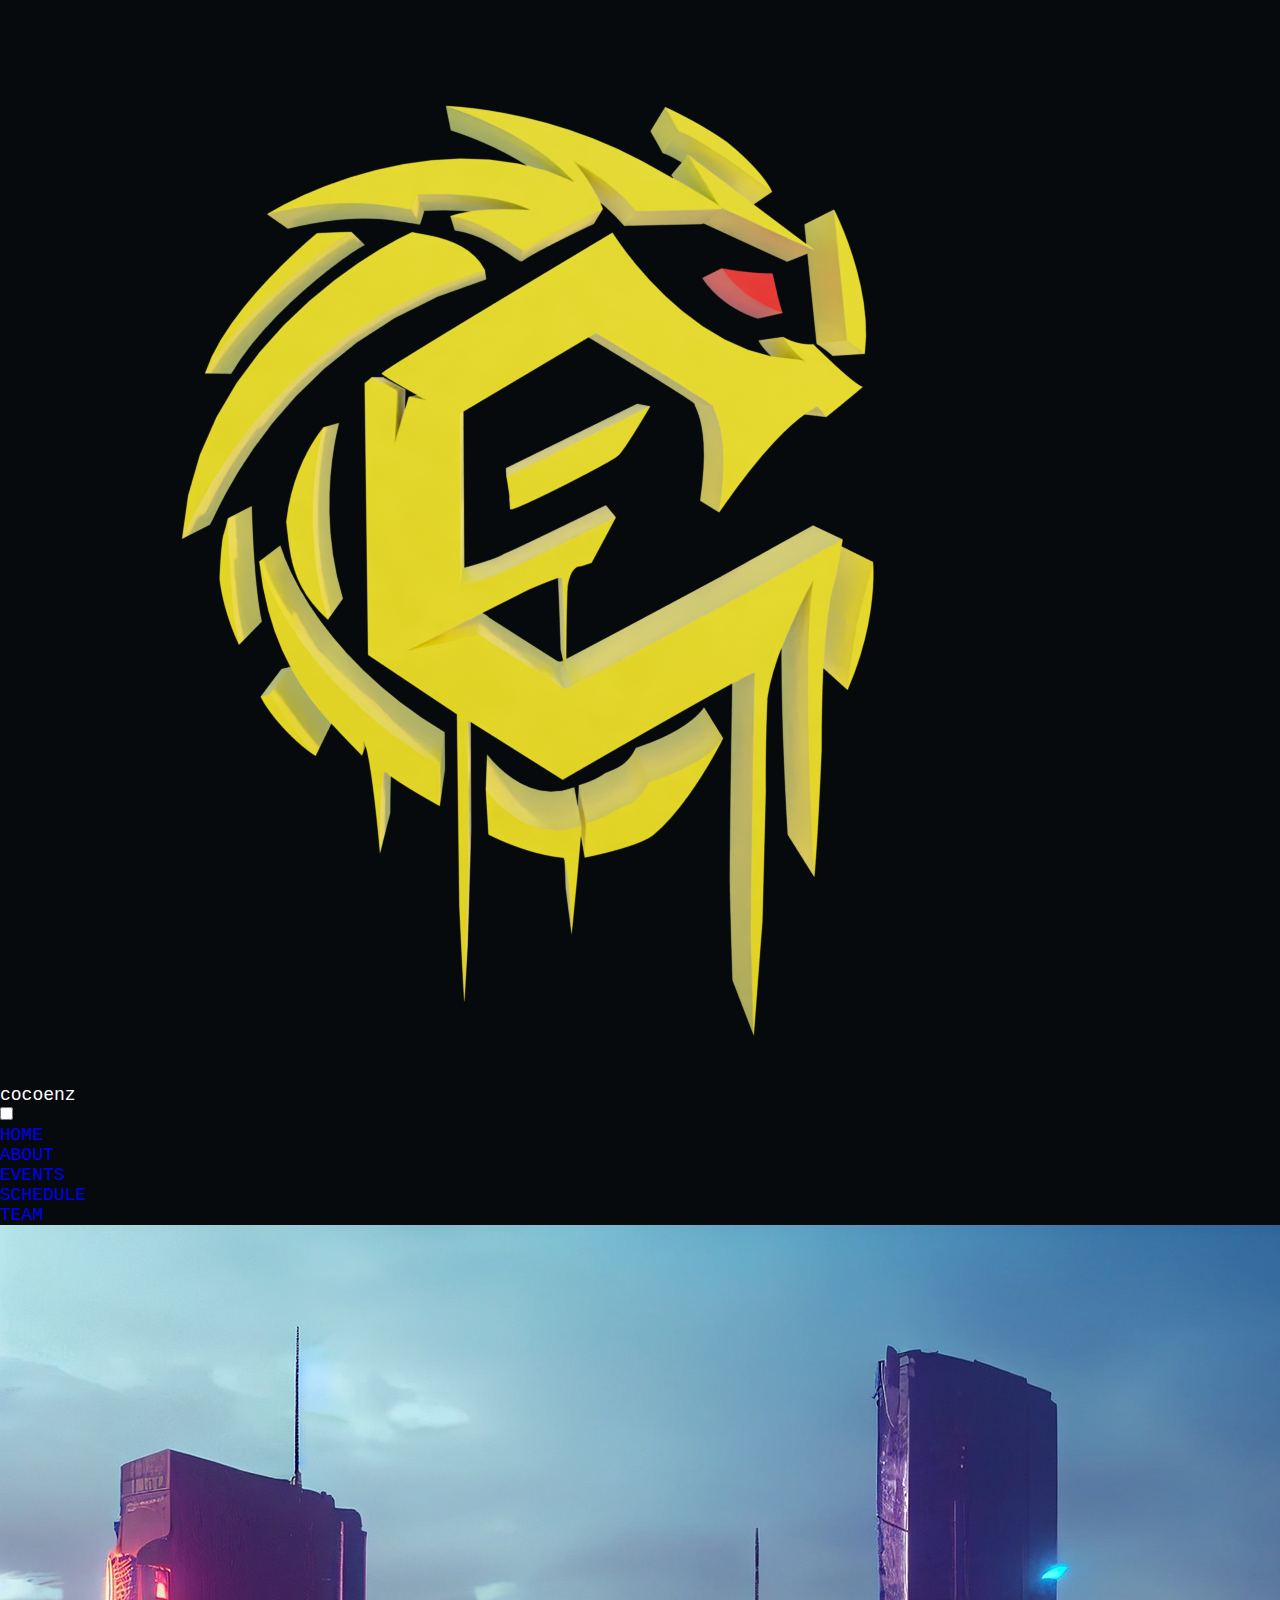
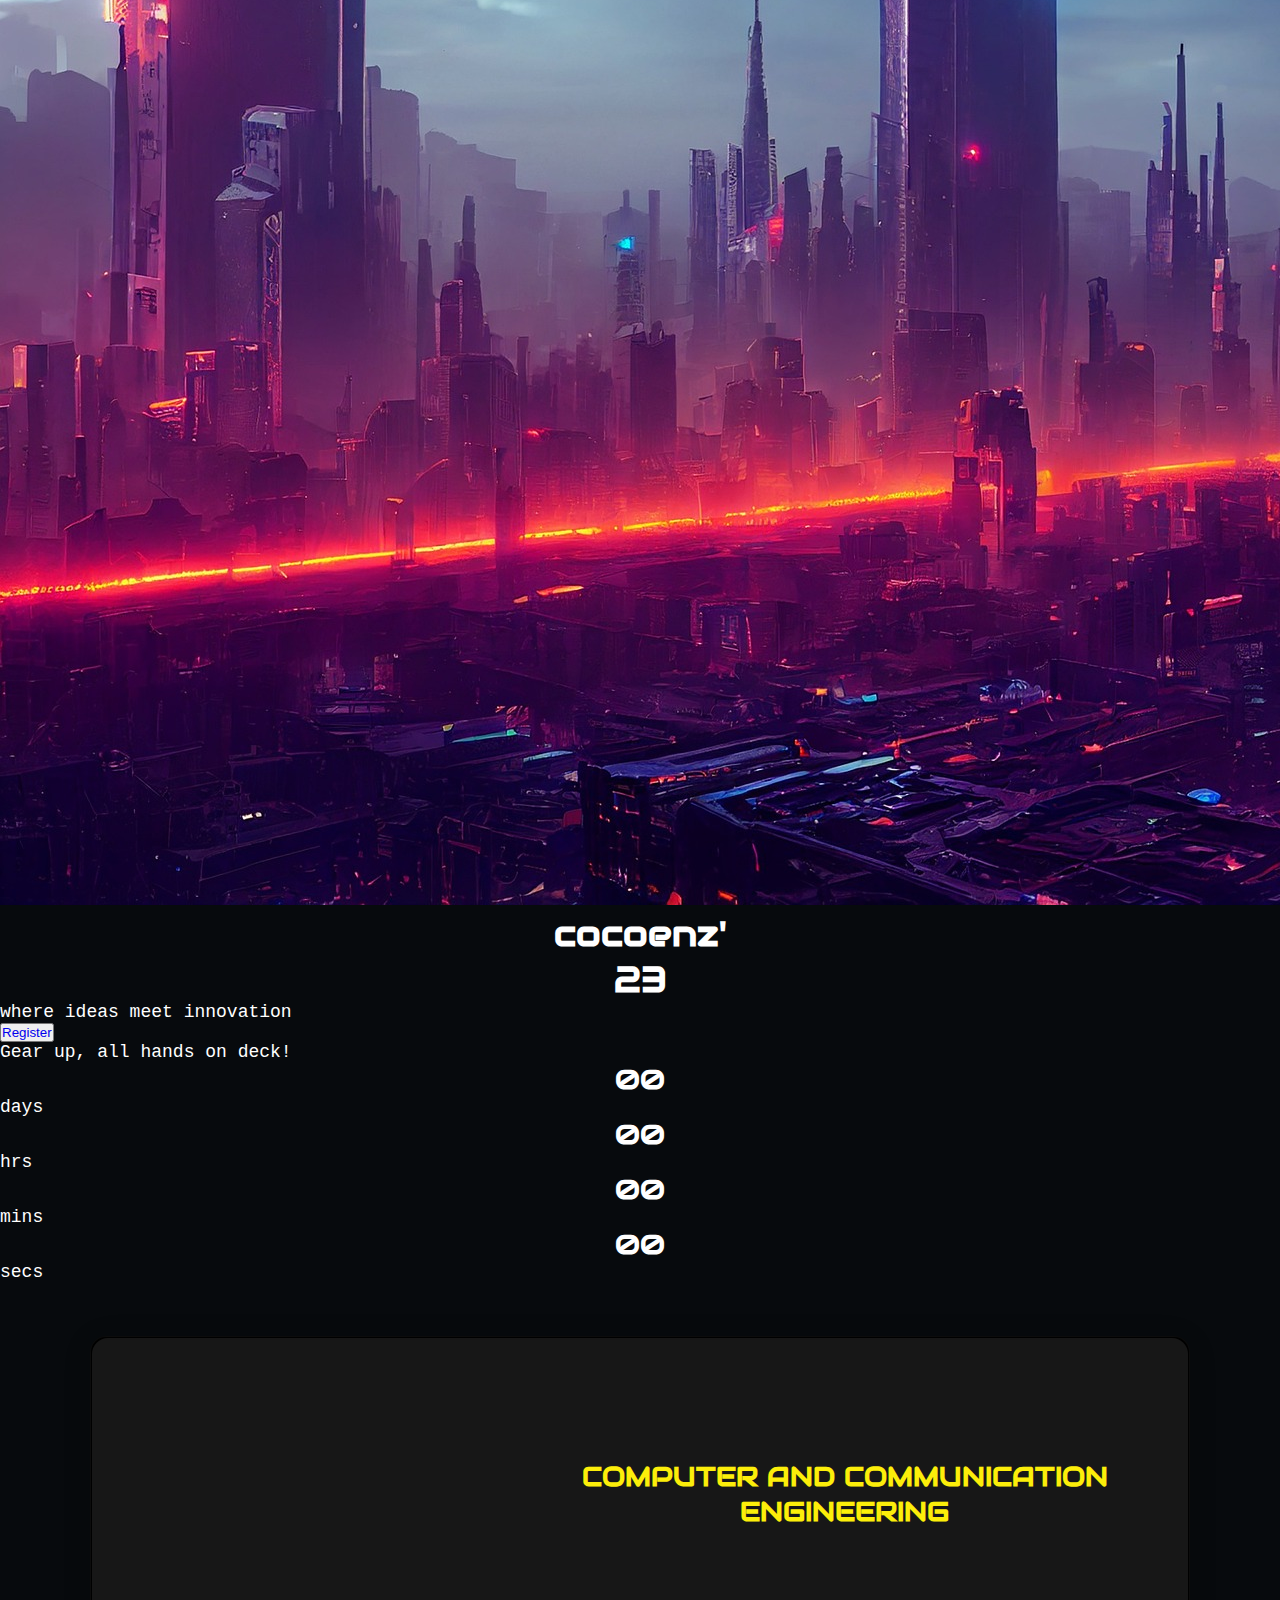
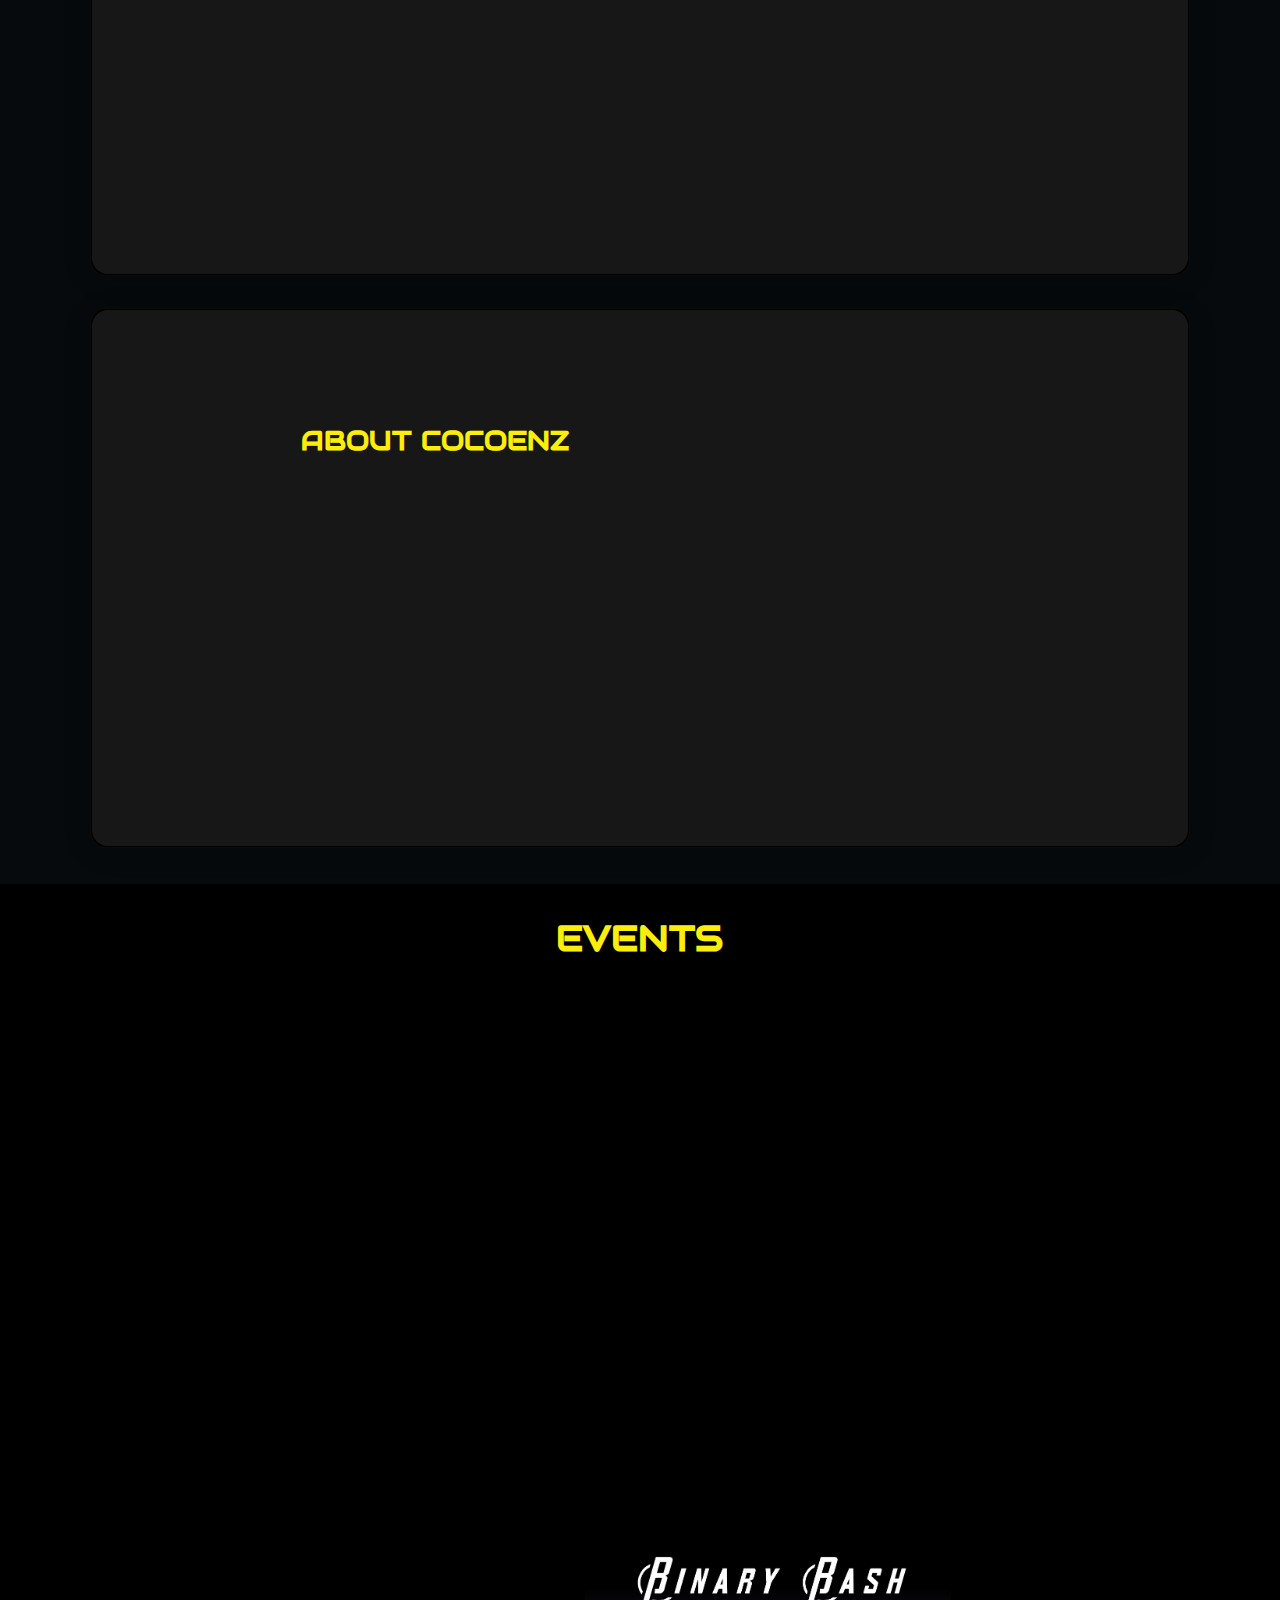
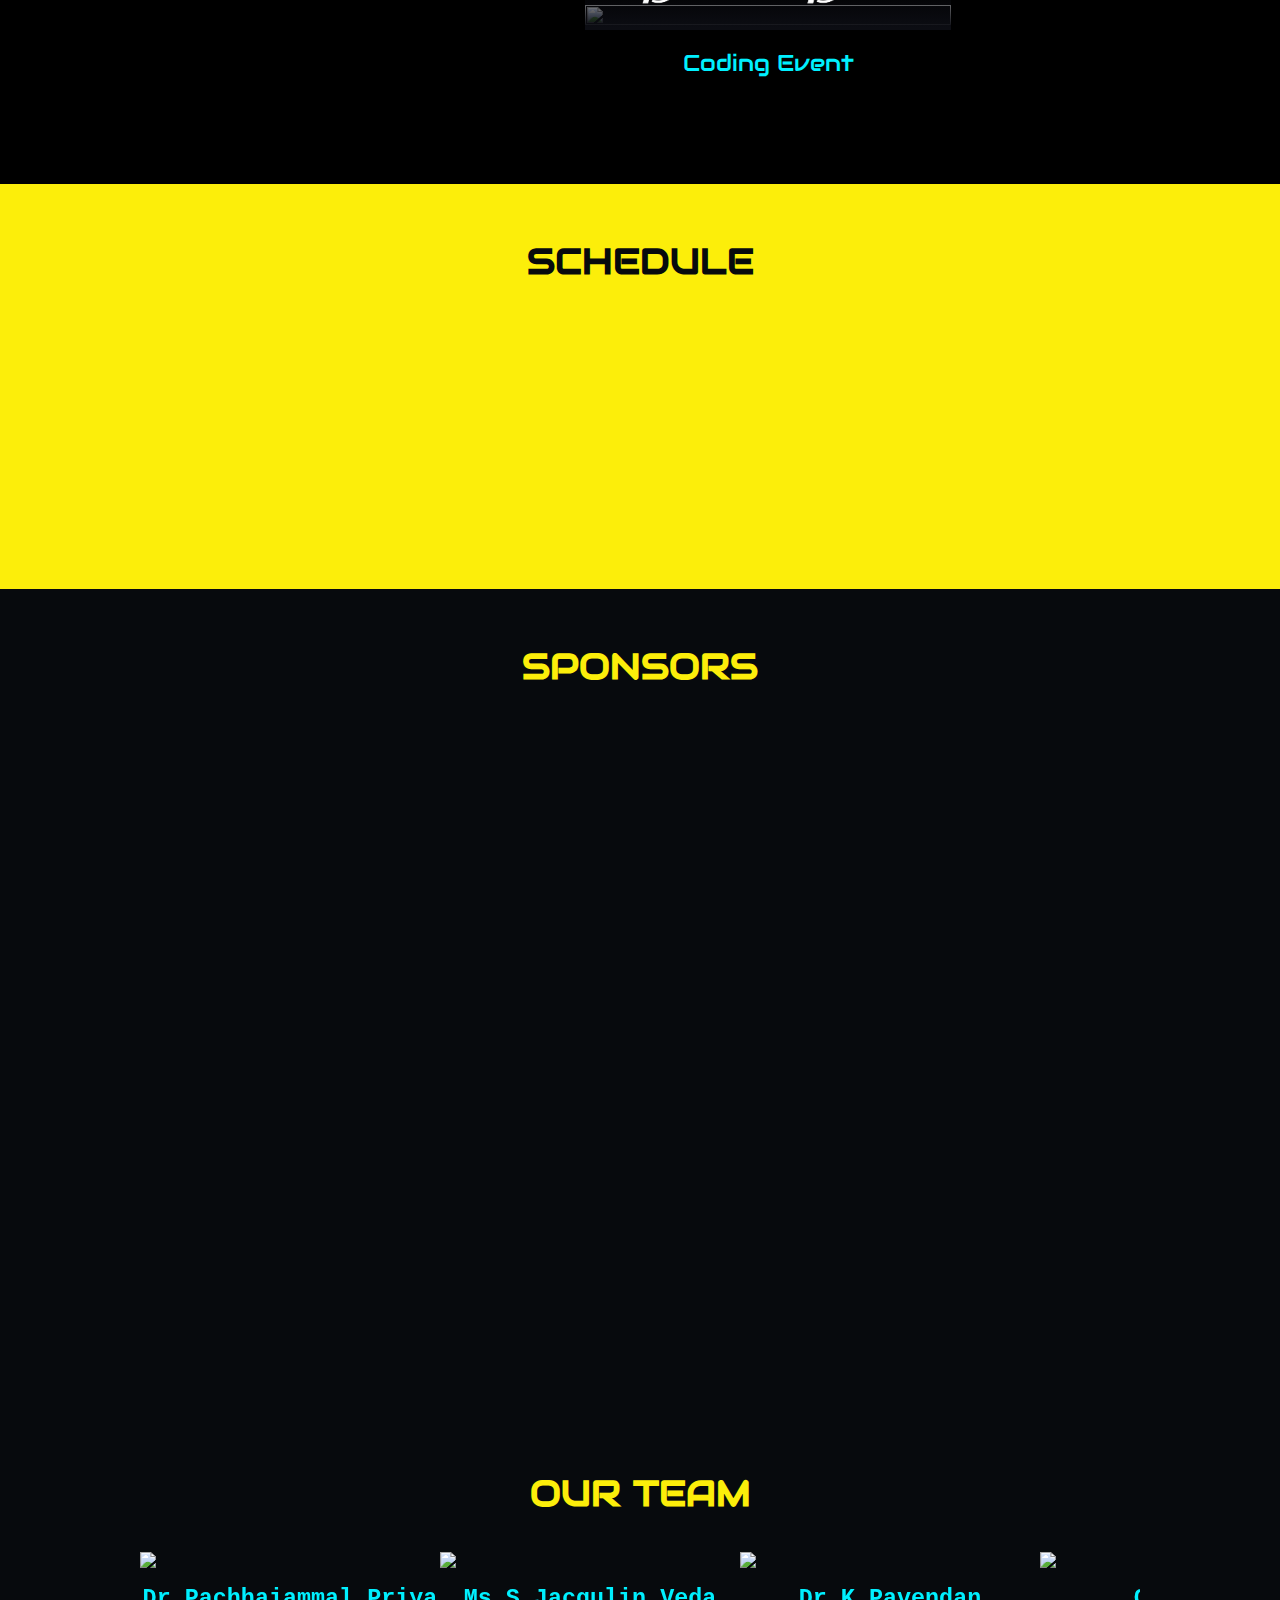
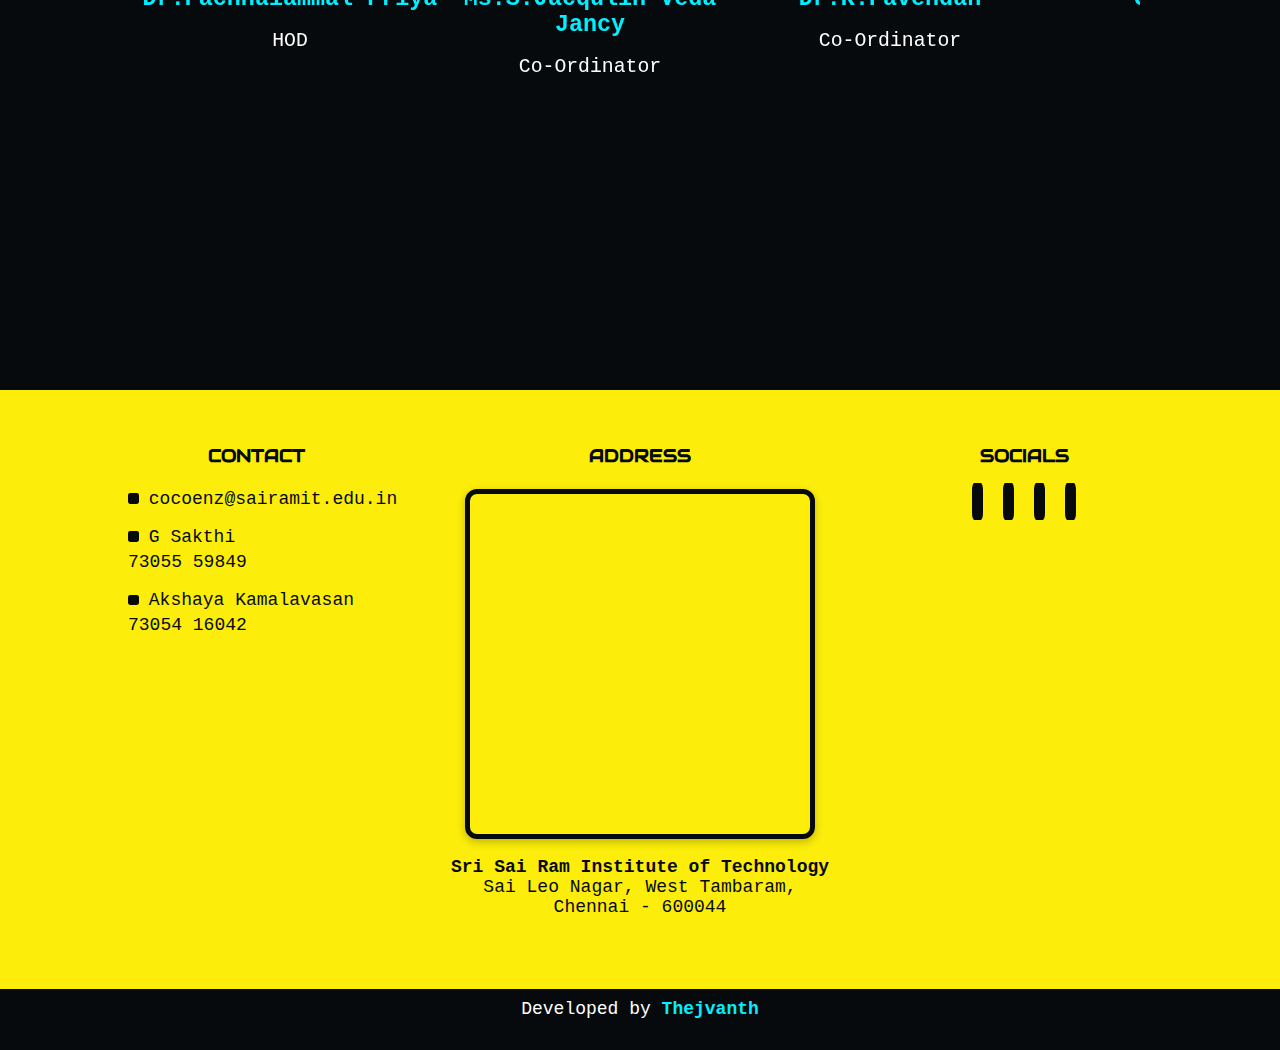
==== commit 7afe2dba: "add fxp-sponsor" ====
--- a/index.html
+++ b/index.html
@@ -265,20 +265,6 @@
           </a>
         </div>
 
-        <!-- music ** removed ** -->
-        <!-- <div class="slide music">
-          <a href="event-rules/turbo.html">
-          <div class="event-card">
-            <div class="event-wrapper">
-              <img src="images/events/music-cover.png" class="cover-image" />
-            </div>
-            <img src="images/events/music-title.png" class="title" />
-            <img src="images/events/music-char.png" class="character" />
-          </div>
-          <p class="event-info">Fun Games</p>
-          </a>
-        </div> -->
-
         <!-- nostalgia -->
         <div class="slide quiz">
           <a href="event-rules/nostalgia.html">
@@ -338,7 +324,7 @@
               <h4 class="timeline-title">
                 <span class="badge">10.30 am - 12.00 pm</span>
               </h4>
-              <p>Be the CEO</p>
+              <p>Be the Entrepreneur</p>
             </div>
           </div>
           <!--    4    -->
@@ -353,19 +339,8 @@
               <p>Narrato</p>
             </div>
           </div>
-          <!--       5 -->
-          <!-- <div class="timeline-container">
-            <div data-aos="zoom-in" class="timeline-icon">
-              <i class="fa-solid fa-gamepad"></i>
-            </div>
-            <div data-aos="fade-left" class="timeline-body">
-              <h4 class="timeline-title">
-                <span class="badge">11.00 am - 2.30 pm</span>
-              </h4>
-              <p>FM Turbo</p>
-            </div>
-          </div> -->
-          <!--       6 -->
+        
+          <!--    5    -->
           <div class="timeline-container">
             <div data-aos="zoom-in" class="timeline-icon">
               <i class="fa-solid fa-trophy"></i>
@@ -398,6 +373,11 @@
               <img src="images/sponsor/softrate-sponsor.png" alt="">
             </a>
           </div>
+          <div data-aos="zoom-in-up" class="sponsor">
+            <a href="https://www.instagram.com/freelancexpress_?igsh=MTN4a3Q5emU3NHN1MA%3D%3D&utm_source=qr">
+              <img src="images/sponsor/fxp.jpeg" alt="">
+            </a>
+          </div>
          
         </div>
       </div>
--- a/styles/styles.css
+++ b/styles/styles.css
@@ -100,7 +100,7 @@
   /* have to change - height */
   height: 90vh;
   /* min-height: auto; */
-  width: 85vw;
+  width: 89vw;
   max-width: 1100px;
   margin: 0 auto 1.8rem;
   /* glass effect */
@@ -214,7 +214,7 @@
 }
 
 .sponsor {
-  grid-column: 3/7;
+  grid-column: 2/8;
   /* margin-block: 1rem; */
   display: flex;
   justify-content: center;
@@ -232,9 +232,15 @@
 
 .sponsor img {
   width: 100%;
-
   height: auto;
   transition: transform 1s;
+}
+
+.sponsor:last-child img {
+  display: block;
+  width: 90%;
+  margin-inline: auto;
+  border-radius: 20px;
 }
 
 .sponsor:hover img {
@@ -400,6 +406,7 @@
   }
 
   .sponsor {
+    grid-column: 3/7;
     max-width: 500px;
   }
 }
